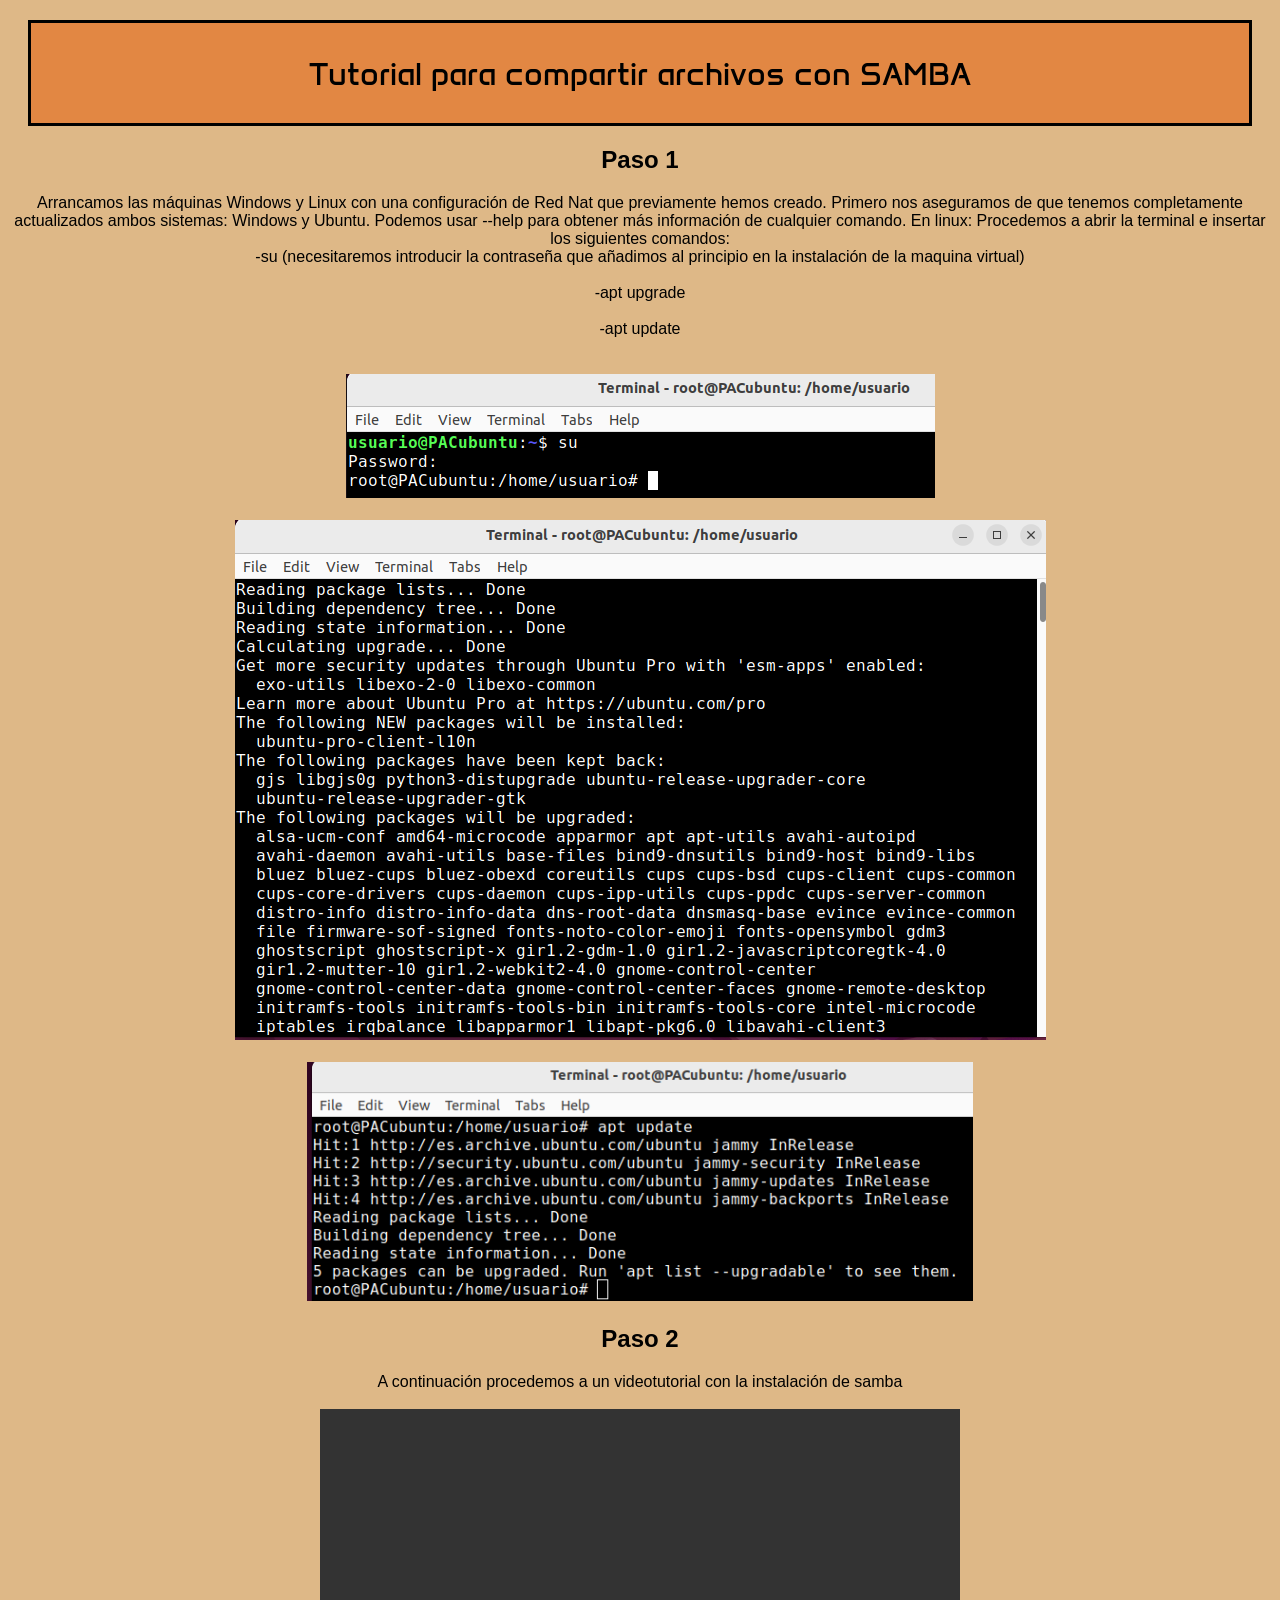
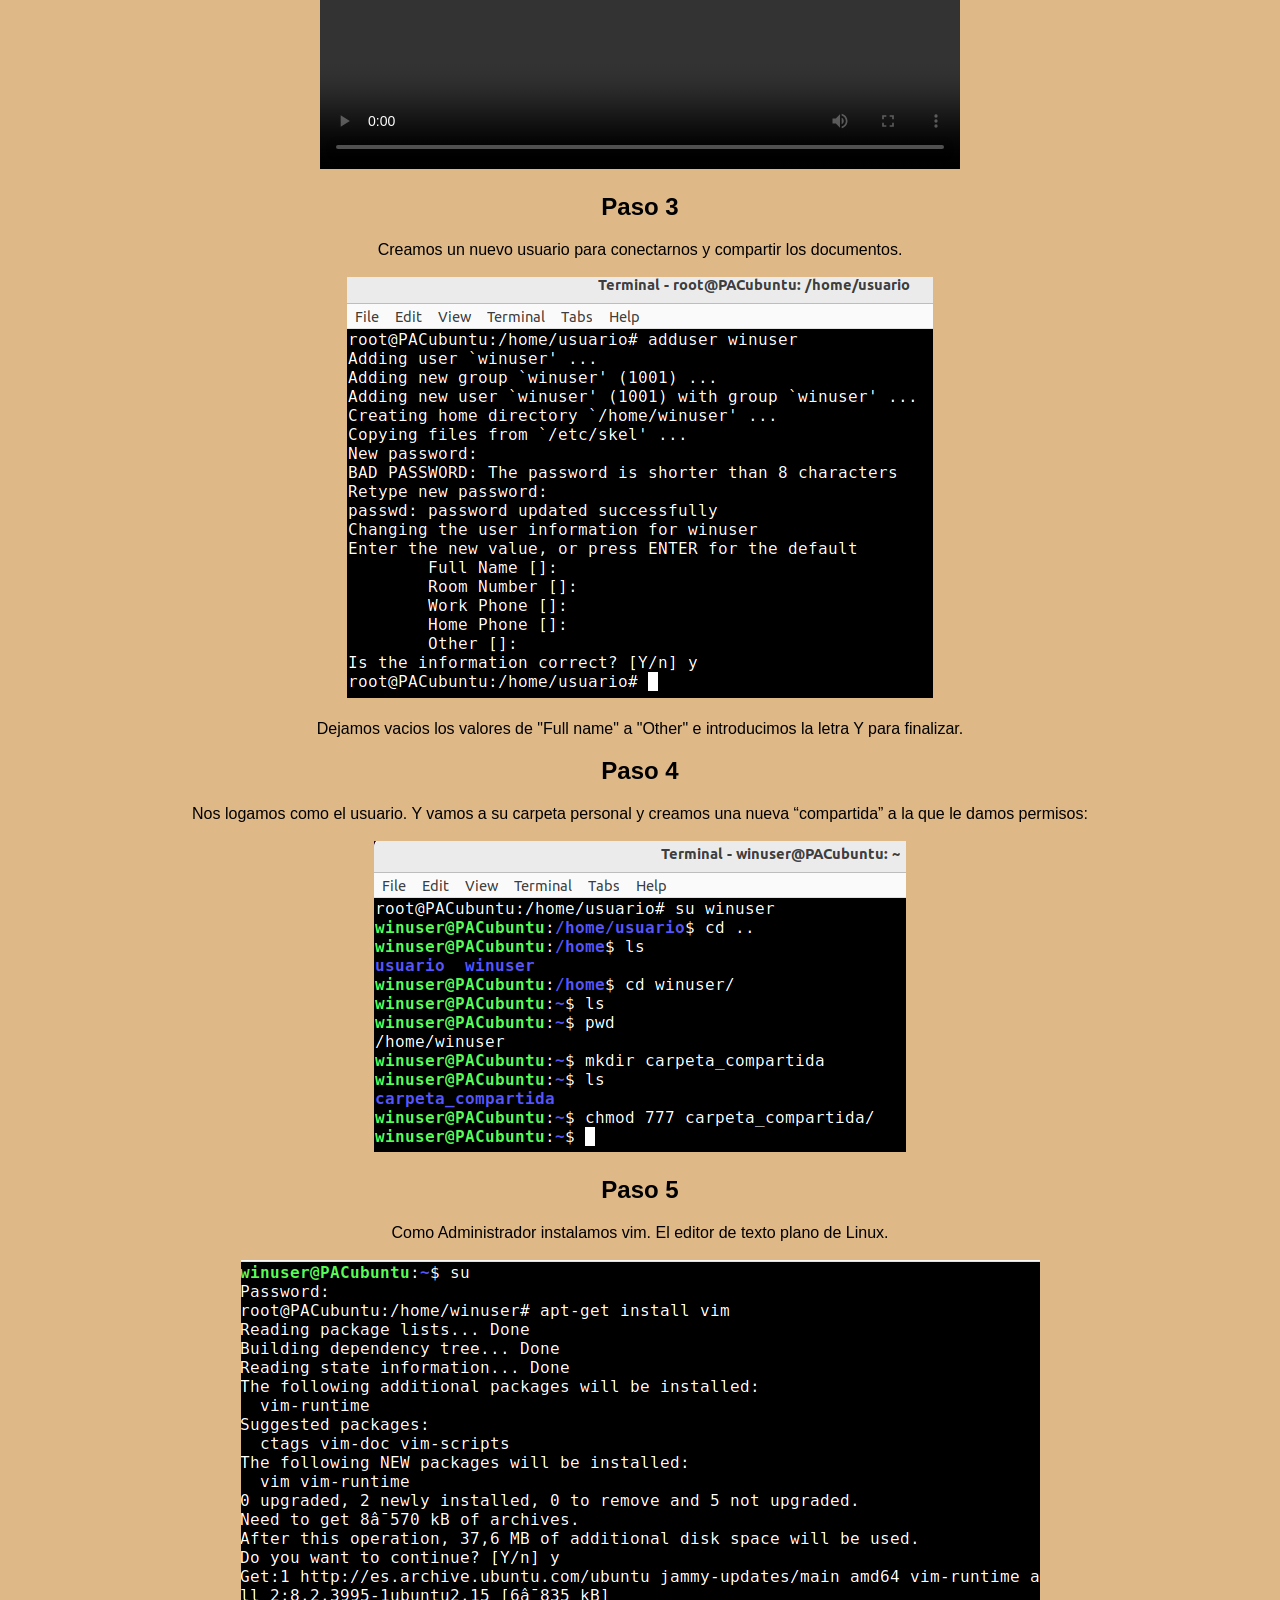
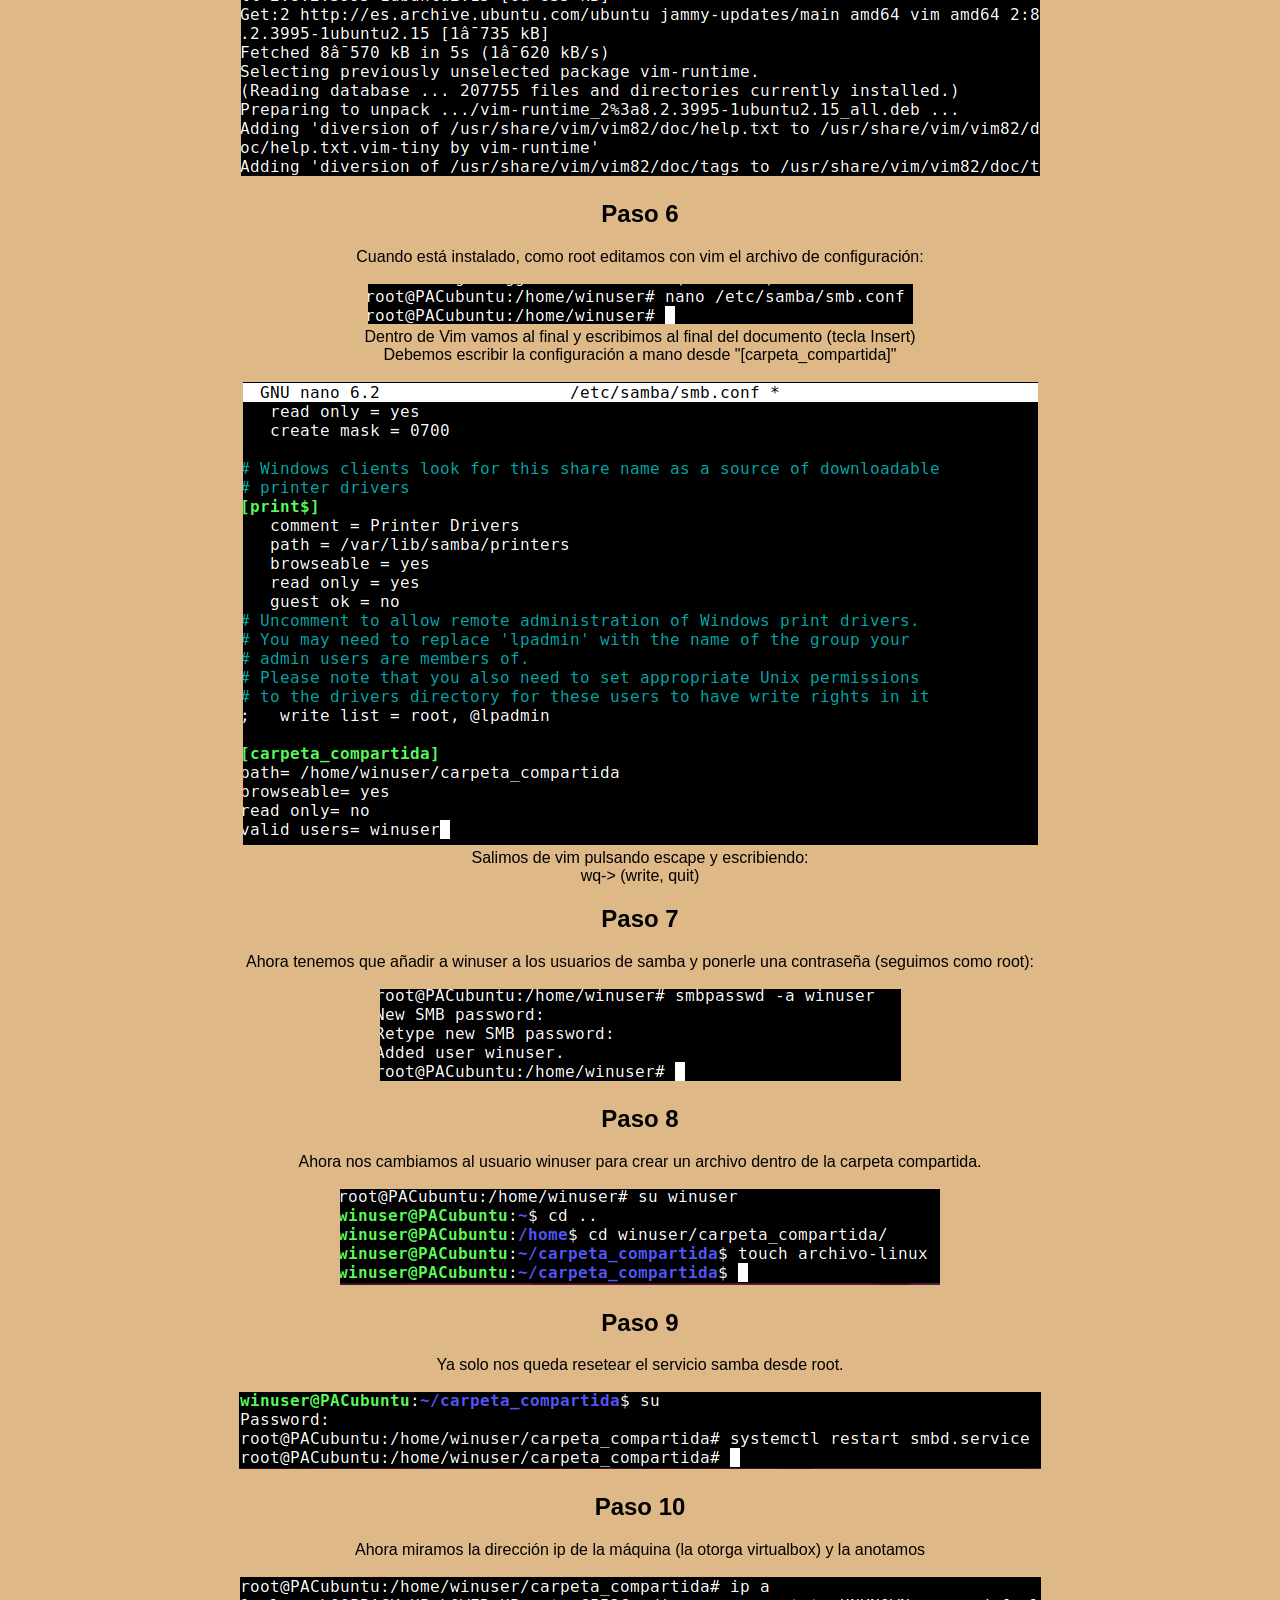
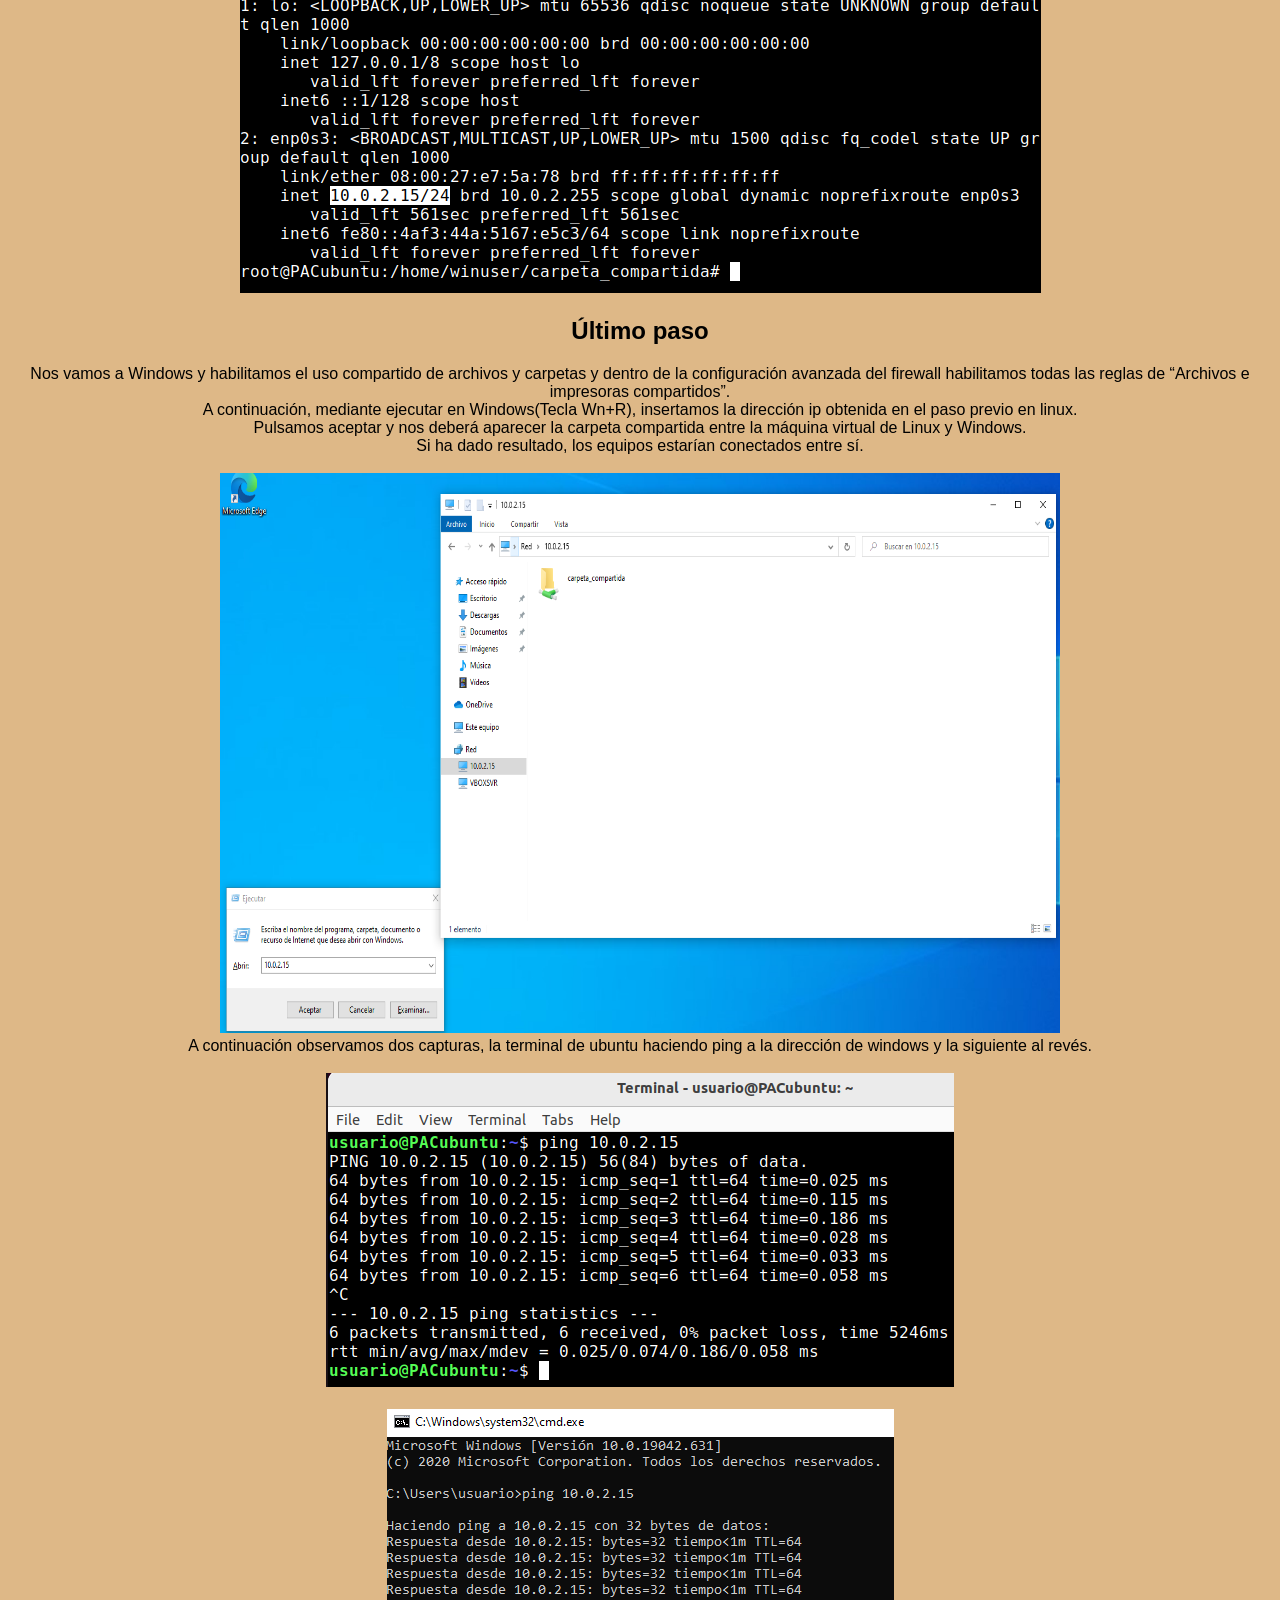
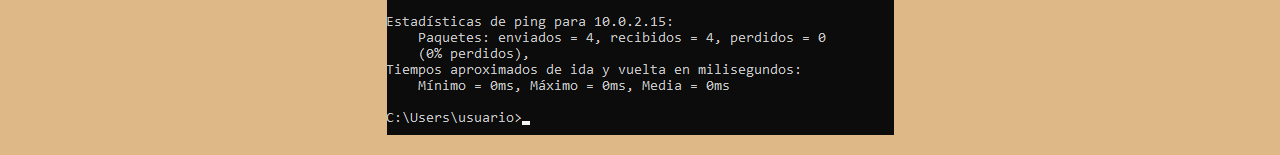
==== PAC2(HOWTO)/HOWTO/PAC2(HOWTO)/index.html @ f8ab7c46 "Update and rename PAC.html to index.html" ====
<!DOCTYPE html>
<html lang="es">
    <head>
        <!-- Configuración del documento -->
        <meta charset="UTF-8"/> <!-- Codificación de caracteres -->
        <meta name="viewport" content="width=device-width, initial-scale=1.0"/> <!-- Escalado para dispositivos móviles -->
        <meta name="author" content="Orestes García Rojo" /> <!-- Autor del documento -->
        <link rel="stylesheet" type="text/css" href="Style.css"/> <!-- Enlace a la hoja de estilos -->
        <!-- Preconexión a recursos externos -->
        <link rel="preconnect" href="https://fonts.googleapis.com">
        <link rel="preconnect" href="https://fonts.gstatic.com" crossorigin>
        <!-- Enlace a la fuente de Google Fonts -->
        <link href="https://fonts.googleapis.com/css2?family=Anta&display=swap" rel="stylesheet">
        <!-- Título de la página -->
        <title>Mi primer how to</title>
    </head>
    <body>
        <!-- Título principal -->
        <h1 class="encabezado , contenedor">Tutorial para compartir archivos con SAMBA</h1>

        <!-- Paso 1 -->
        <h2 class="titulo">Paso 1</h2>
        <p class="cuerpo">
            <!-- Instrucciones para el paso 1 -->
            Arrancamos las máquinas Windows y Linux con una configuración de Red Nat que previamente hemos
            creado.
            Primero nos aseguramos de que tenemos completamente actualizados ambos sistemas: Windows y
            Ubuntu. Podemos usar --help para obtener más información de cualquier comando.
            En linux:
            Procedemos a abrir la terminal e insertar los siguientes comandos:
                <br>-su (necesitaremos introducir la contraseña que añadimos al principio en la instalación de la maquina virtual)</br>
                <br>-apt upgrade</br>
                <br>-apt update</br>   
                <!-- Imágenes de ejemplo de los comandos -->
                <br><br><img src="..\CAPTURAS\\5ubun.png" alt="Foto del comando su" />
                <br><br><img src="..\CAPTURAS\\6ubun.png" alt="Foto del resultado del comando apt upgrade" />
                <br><br><img src="..\CAPTURAS\\8u.png" alt="Foto del comando apt update y resultado">
        </p>

        <!-- Paso 2 -->
        <!-- Título y descripción del paso 2 -->
        <h2 class="titulo">Paso 2</h2>
        <p class="cuerpo">A continuación procedemos a un videotutorial con la instalación de samba
            <br><br><video width="640" height="360" controls>
             <source src="..\CAPTURAS\\samba.mp4" type="video/mp4" alt="videotutorial de la instalación de samba">
            </video> 
            
        </p>

        <!-- Paso 3 -->
        <!-- Título y descripción del paso 3 -->
        <h2 class="titulo">Paso 3</h2>
        <p class="cuerpo">
            <!-- Instrucciones para el paso 3 -->
            Creamos un nuevo usuario para conectarnos y compartir los documentos.
                <br><br>    <img src="..\CAPTURAS\\10u.png" alt="Foto de como crear un nuevo usuario" />
                <br><br>Dejamos vacios los valores de "Full name" a "Other" e introducimos la letra Y para finalizar.  
        </p>

        <!-- Los demás pasos siguen la misma estructura -->
        <!-- Paso 4 -->
        <h2 class="titulo">Paso 4</h2>
        <p class="cuerpo">
            <!-- Instrucciones para el paso 4 -->
            Nos logamos como el usuario. Y vamos a su carpeta personal y creamos una nueva “compartida” a la que le damos permisos:
                <br><br><img src="..\CAPTURAS\\11u.png" alt="Foto logueandonos como el nuevo usuario" /> 
        </p>

        <!-- Paso 5 -->
        <h2 class="titulo">Paso 5</h2>
        <p class="cuerpo">
            <!-- Instrucciones para el paso 5 -->
            Como Administrador instalamos vim. El editor de texto plano de Linux.
                <br><br> <img src="..\CAPTURAS\\12u.png" alt="Foto instalando vim" />
        </p>

        <!-- Paso 6 -->
        <h2 class="titulo">Paso 6</h2>
        <p class="cuerpo">
            <!-- Instrucciones para el paso 6 -->
            Cuando está instalado, como root editamos con vim el archivo de configuración: 
                <br><br><img src="..\CAPTURAS\\14u.png" alt="foto configuración de vim" />
            <br>Dentro de Vim vamos al final y escribimos al final del documento (tecla Insert)
            <br>Debemos escribir la configuración a mano desde "[carpeta_compartida]"
                <br><br><img src="..\CAPTURAS\\13u.png" alt="foto de la configuración" />
            <br>Salimos de vim pulsando escape y escribiendo:
            <br>wq-> (write, quit)
        </p>

        <!-- Los demás pasos siguen la misma estructura -->
        <!-- Paso 7 -->
        <h2 class="titulo">Paso 7</h2>
        <p class="cuerpo">
            <!-- Instrucciones para el paso 7 -->
            Ahora tenemos que añadir a winuser a los usuarios de samba y ponerle una contraseña (seguimos como root):
                <br><br><img src="..\CAPTURAS\\15u.png" alt="Añadiendo winuser a samba" />
        </p>

        <!-- Paso 8 -->
        <h2 class="titulo">Paso 8</h2>
        <p class="cuerpo">
            <!-- Instrucciones para el paso 8 -->
            Ahora nos cambiamos al usuario winuser para crear un archivo dentro de la carpeta compartida.
                <br><br><img src="..\CAPTURAS\\16u.png" alt="Foto cambiando a winuser" />
        </p>

        <!-- Paso 9 -->
        <h2 class="titulo">Paso 9</h2>
        <p class="cuerpo">
            <!-- Instrucciones para el paso 9 -->
            Ya solo nos queda resetear el servicio samba desde root.
                <br><br><img src="..\CAPTURAS\\17u.png" alt="Foto reseteando samba como admin" />
        </p>

        <!-- Paso 10 -->
        <h2 class="titulo">Paso 10</h2>
        <p class="cuerpo">
            <!-- Instrucciones para el paso 10 -->
            Ahora miramos la dirección ip de la máquina (la otorga virtualbox) y la anotamos
                <br><br><img src="..\CAPTURAS\\18u.png" alt="Foto de la dirección ip" />
        </p>

        <!-- Último paso -->
        <h2 class="titulo">Último paso</h2>
        <p class="cuerpo">
            <!-- Instrucciones para el último paso -->
            Nos vamos a Windows y habilitamos el uso compartido de archivos y carpetas y dentro de la
            configuración avanzada del firewall habilitamos todas las reglas de “Archivos e impresoras compartidos”.
            <br> A continuación, mediante ejecutar en Windows(Tecla Wn+R), insertamos la dirección ip obtenida en el paso 
            previo en linux.
            <br>Pulsamos aceptar y nos deberá aparecer la carpeta compartida entre la máquina virtual de Linux y Windows.
            <br>Si ha dado resultado, los equipos estarían conectados entre sí.
                <br><br><img src="..\CAPTURAS\\19.png" width="840" height="560" alt="Foto de la carpeta compartida" />
            <br> A continuación observamos dos capturas, la terminal de ubuntu haciendo ping a la dirección de windows y la siguiente al revés.
                <br><br><img src="..\CAPTURAS\\ping u.png" alt="Foto de la terminal de ubuntu haciendo ping a windows">
                <br><br><img src="..\CAPTURAS\\ping w.png" alt="Foto de la terminal de windows haciendo ping a ubuntu">
        </p>
    </body>
</html>
---- PAC2(HOWTO)/HOWTO/PAC2(HOWTO)/Style.css ----
body{
    background-color: burlywood;
}

.encabezado {
    font-family: "Anta", sans-serif;
    font-weight: 400;
    font-style: normal;
    text-align: center;
}

.contenedor{
    border: 3px solid black;
    background-color: rgb(226,135,67);
    margin: 20px;
    padding: 20px;   
    display: flex; 
    flex-flow: row wrap;
    justify-content: center ;
    align-items: center;
    height: 60px;
}
.titulo{
    font-family: Arial, Helvetica, sans-serif;
    text-align: center;
}

.cuerpo{
    font-family: Arial, Helvetica, sans-serif;
    text-align: center;
}
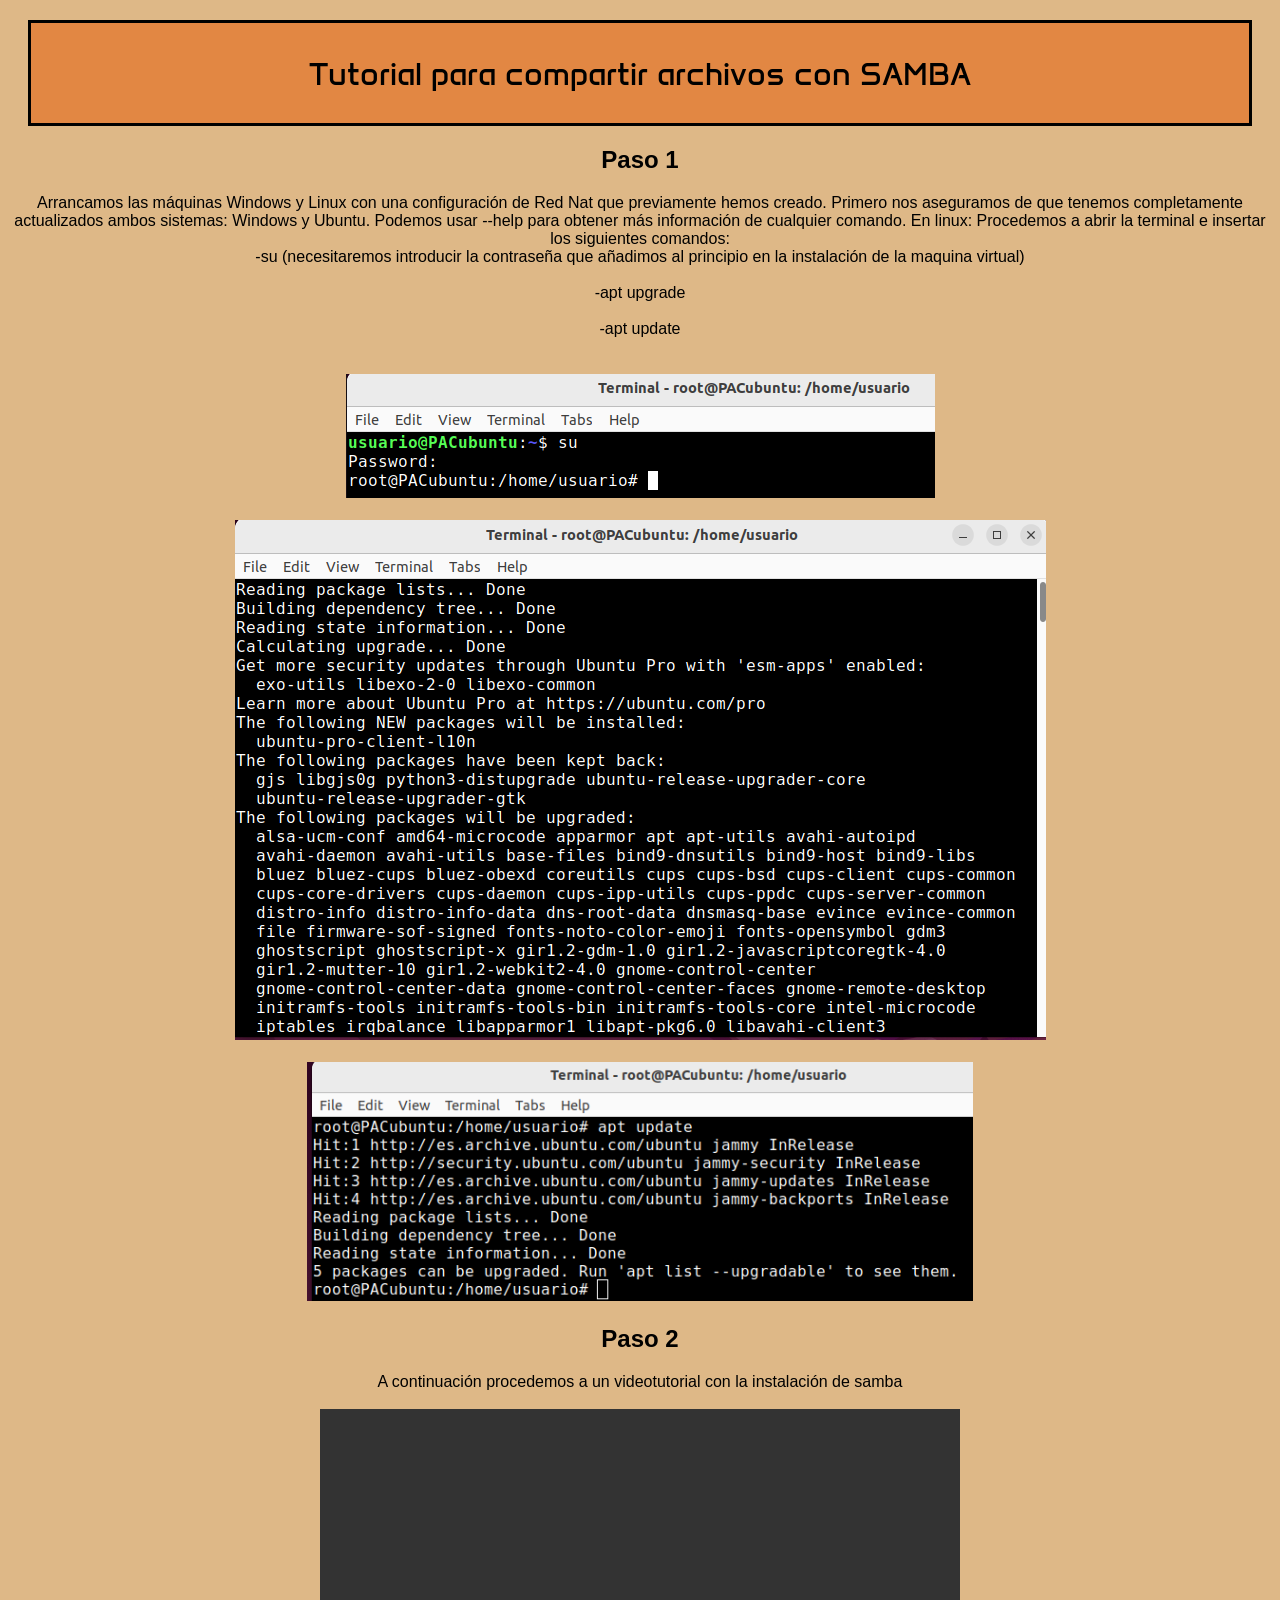
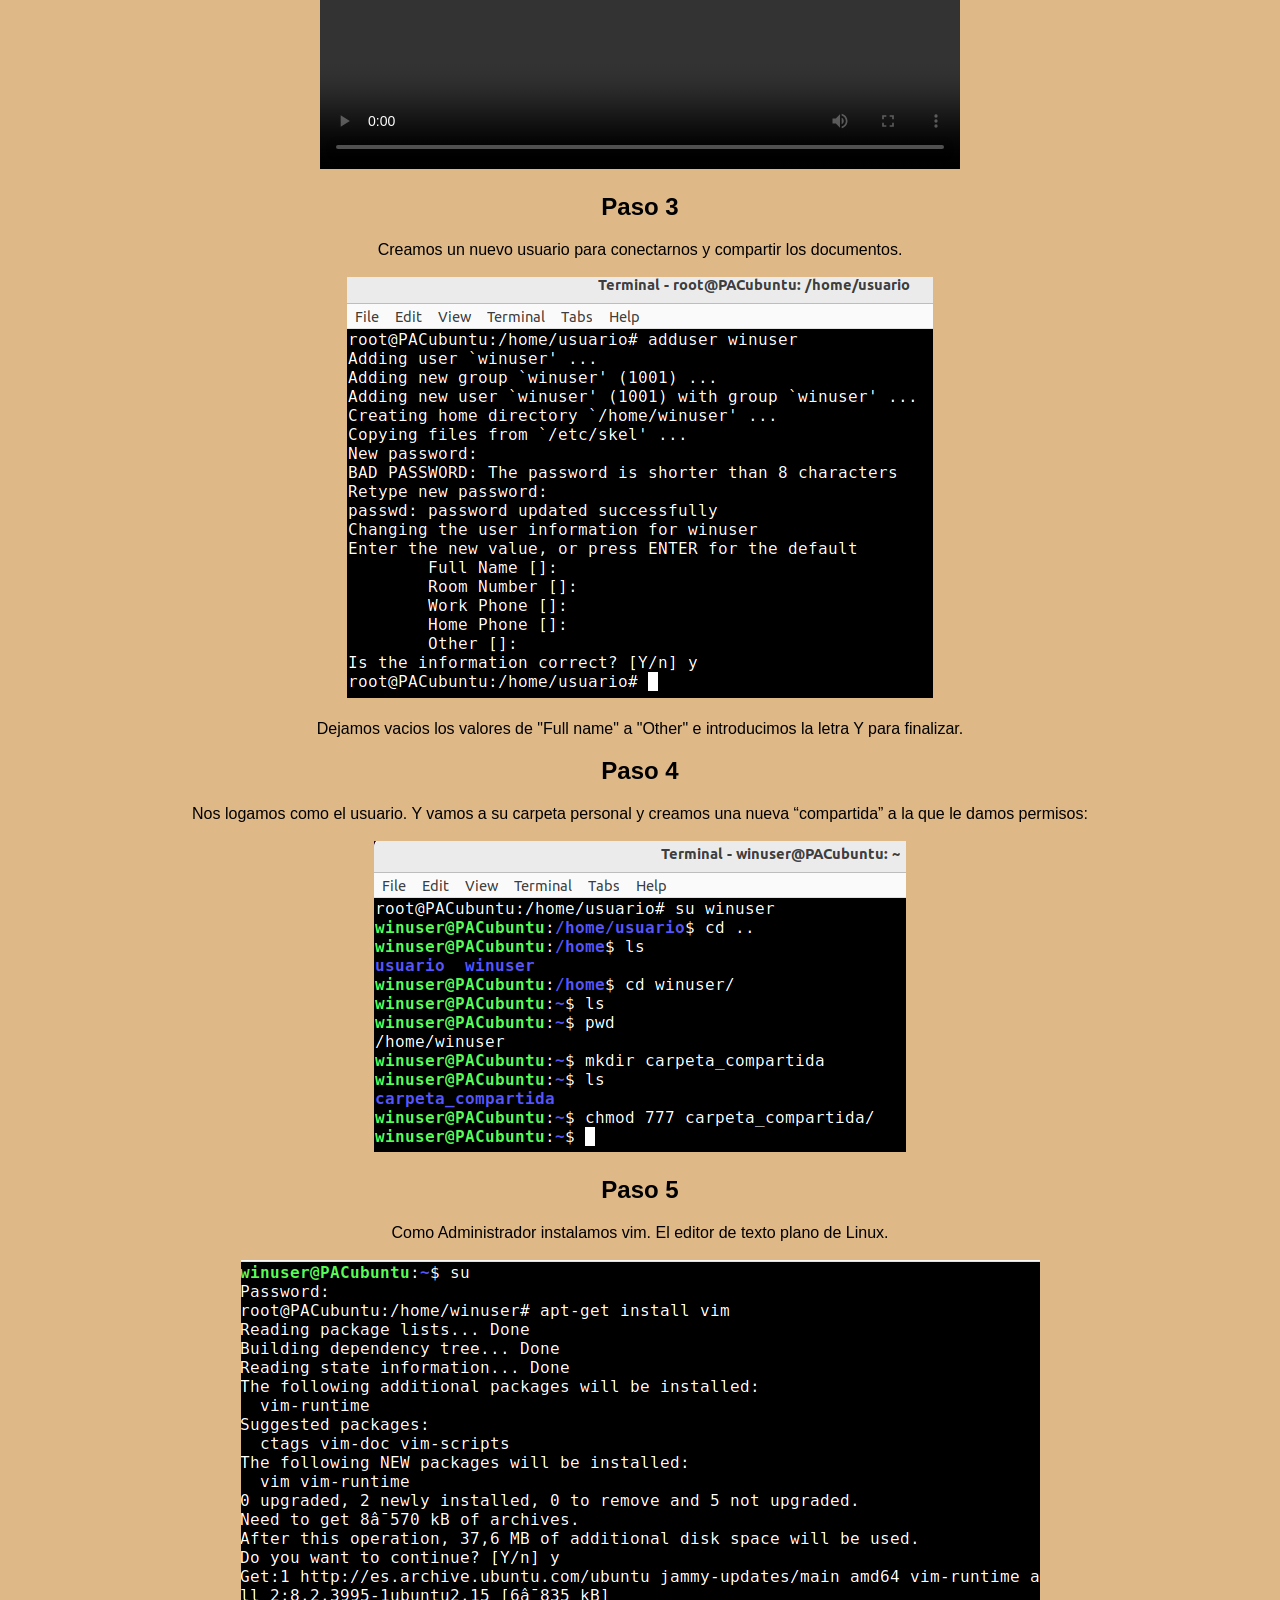
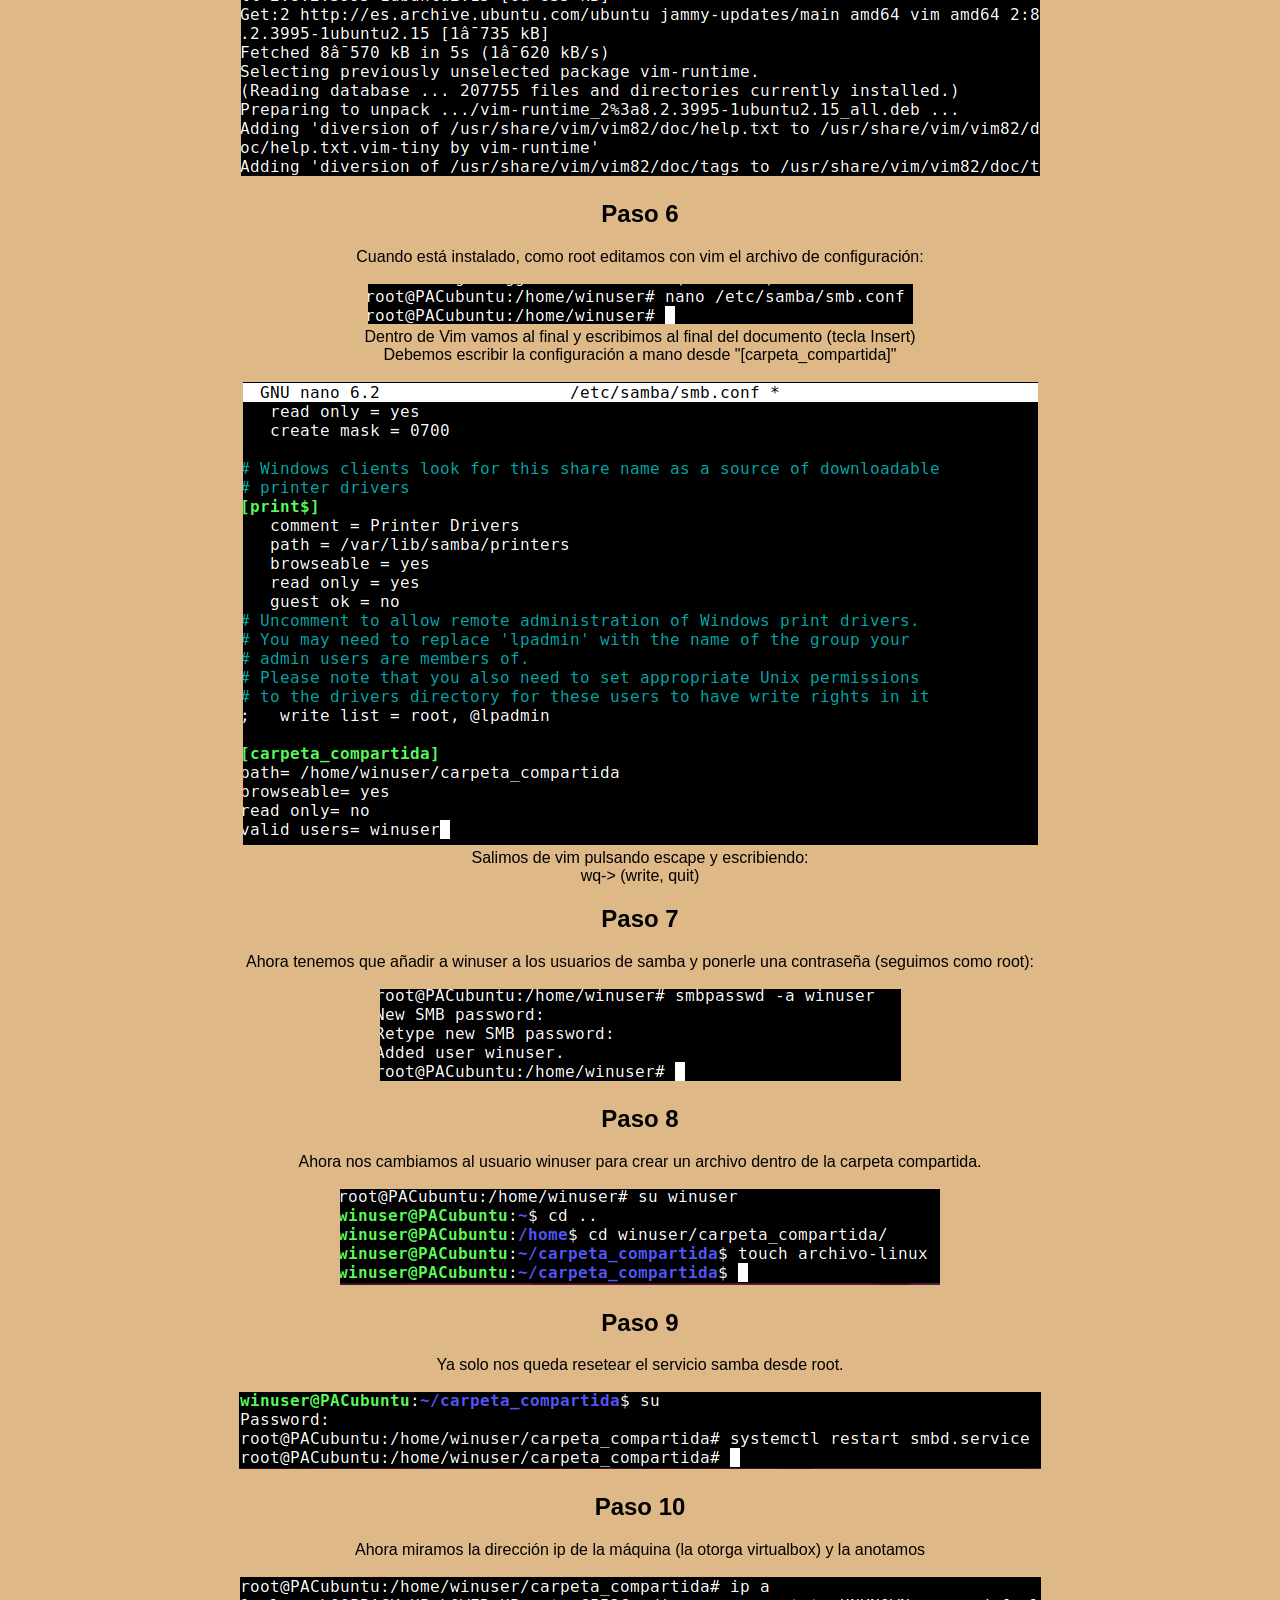
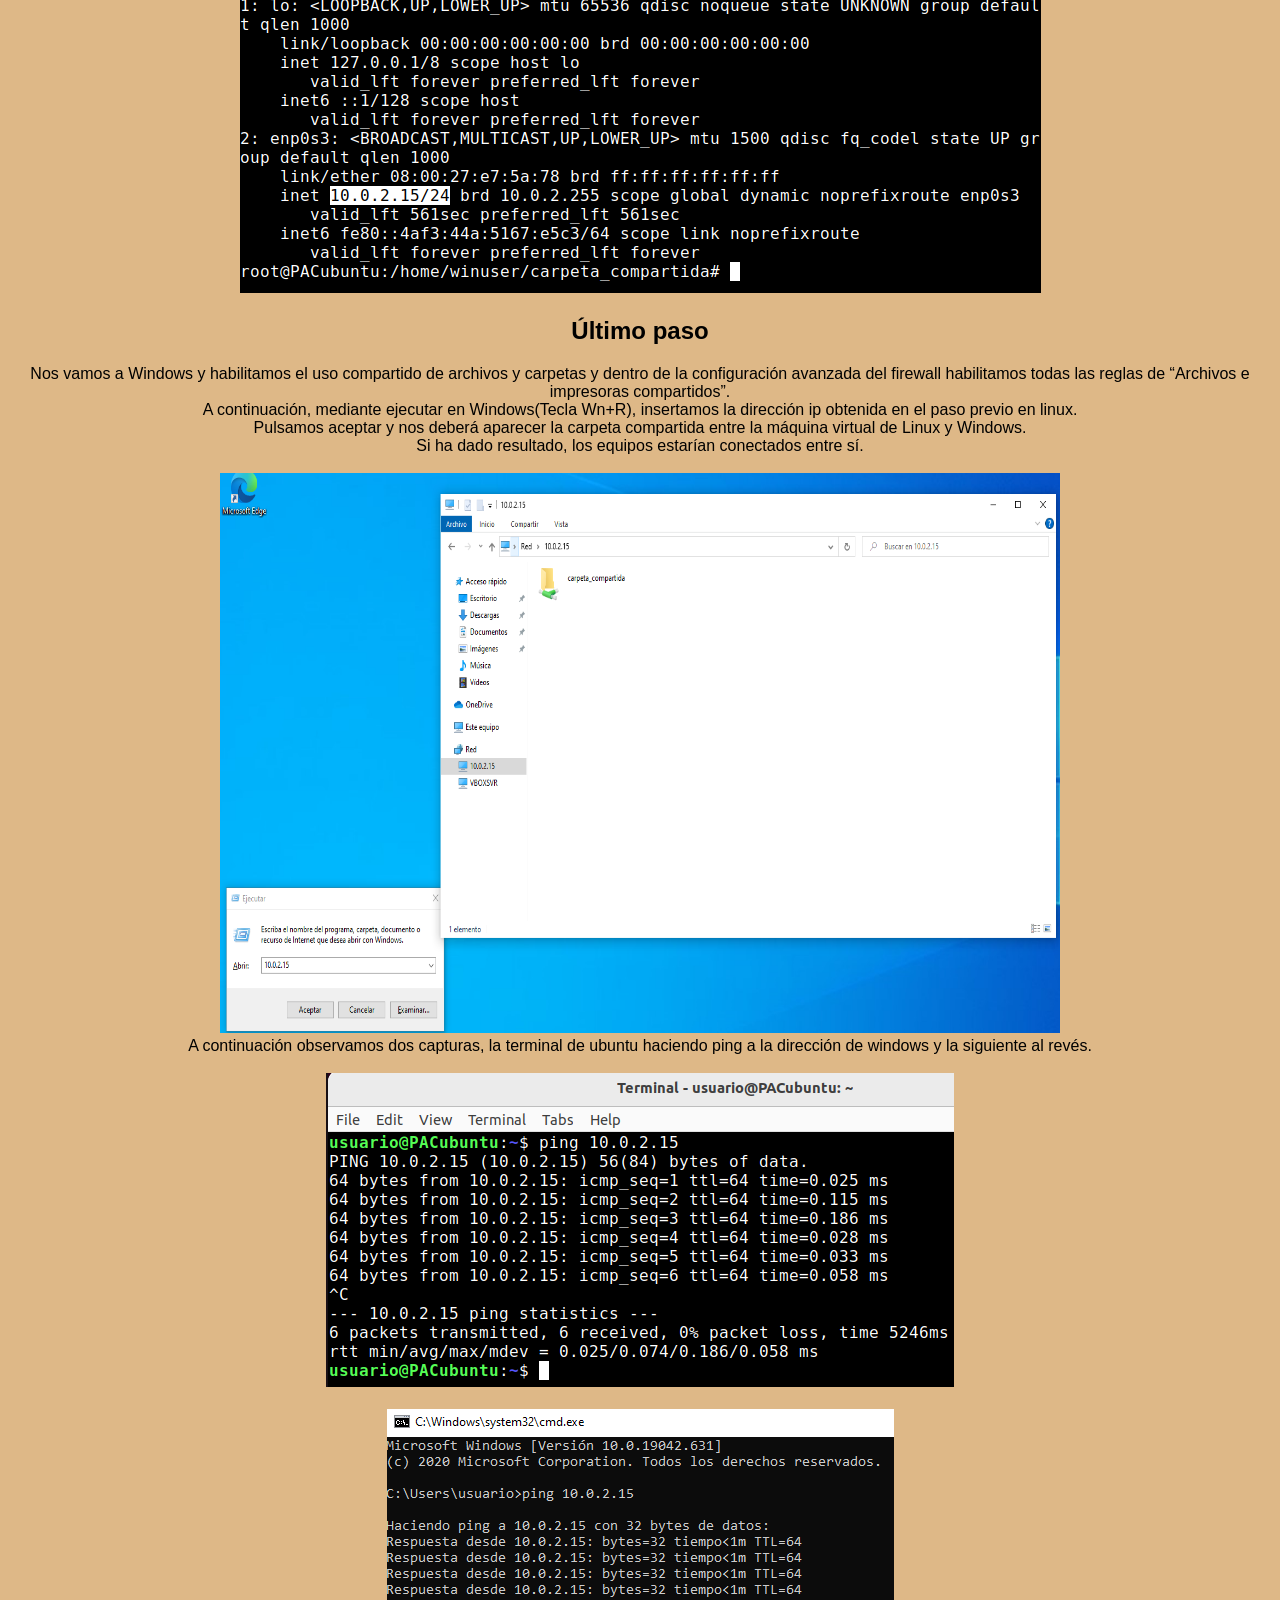
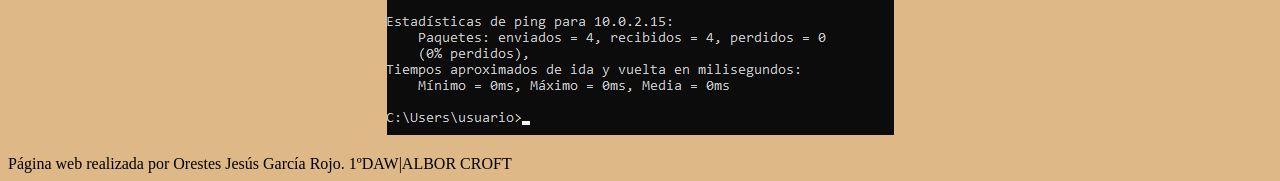
==== commit 35342693: "Update index.html" ====
--- a/PAC2(HOWTO)/HOWTO/PAC2(HOWTO)/index.html
+++ b/PAC2(HOWTO)/HOWTO/PAC2(HOWTO)/index.html
@@ -1,5 +1,5 @@
 <!DOCTYPE html>
-<html lang="es">
+<html lang="es"><!--Lenguaje del documento html-->
     <head>
         <!-- Configuración del documento -->
         <meta charset="UTF-8"/> <!-- Codificación de caracteres -->
@@ -15,10 +15,10 @@
         <title>Mi primer how to</title>
     </head>
     <body>
-        <!-- Título principal -->
+        <!-- Título principal en el cual hemos insertado el estilo con "class" -->
         <h1 class="encabezado , contenedor">Tutorial para compartir archivos con SAMBA</h1>
 
-        <!-- Paso 1 -->
+        <!-- Paso 1 en el que insertamos los distintos estilos como "titulo" y "cuerpo"-->
         <h2 class="titulo">Paso 1</h2>
         <p class="cuerpo">
             <!-- Instrucciones para el paso 1 -->
@@ -28,10 +28,12 @@
             Ubuntu. Podemos usar --help para obtener más información de cualquier comando.
             En linux:
             Procedemos a abrir la terminal e insertar los siguientes comandos:
+            <!--Las etiquetas que contienen "br" son para el salto de linea, algunas líneas de código contienen dos de manera contínua
+            lo cual sirve para ajustar el espaciado entre líneas-->
                 <br>-su (necesitaremos introducir la contraseña que añadimos al principio en la instalación de la maquina virtual)</br>
                 <br>-apt upgrade</br>
                 <br>-apt update</br>   
-                <!-- Imágenes de ejemplo de los comandos -->
+                <!-- Imágenes de ejemplo de los comandos en la terminal-->
                 <br><br><img src="..\CAPTURAS\\5ubun.png" alt="Foto del comando su" />
                 <br><br><img src="..\CAPTURAS\\6ubun.png" alt="Foto del resultado del comando apt upgrade" />
                 <br><br><img src="..\CAPTURAS\\8u.png" alt="Foto del comando apt update y resultado">
@@ -41,7 +43,9 @@
         <!-- Título y descripción del paso 2 -->
         <h2 class="titulo">Paso 2</h2>
         <p class="cuerpo">A continuación procedemos a un videotutorial con la instalación de samba
+            <!--Después de video, ajustamos la anchura y altura mediante "width" y "height"-->
             <br><br><video width="640" height="360" controls>
+            <!--Introducimos el tipo de reproductor mediante la etiqueta "type"-->
              <source src="..\CAPTURAS\\samba.mp4" type="video/mp4" alt="videotutorial de la instalación de samba">
             </video> 
             
@@ -135,5 +139,9 @@
                 <br><br><img src="..\CAPTURAS\\ping u.png" alt="Foto de la terminal de ubuntu haciendo ping a windows">
                 <br><br><img src="..\CAPTURAS\\ping w.png" alt="Foto de la terminal de windows haciendo ping a ubuntu">
         </p>
+        <!--Insertamos un footer al cual le añadimos el mismo estilo que el encabezado pero en una clase llamada "pie"-->
+        <footer class="pie">Página web realizada por Orestes Jesús García Rojo. 1ºDAW|ALBOR CROFT
+        </footer>
     </body>
+<!--Cerramos el código-->
 </html>
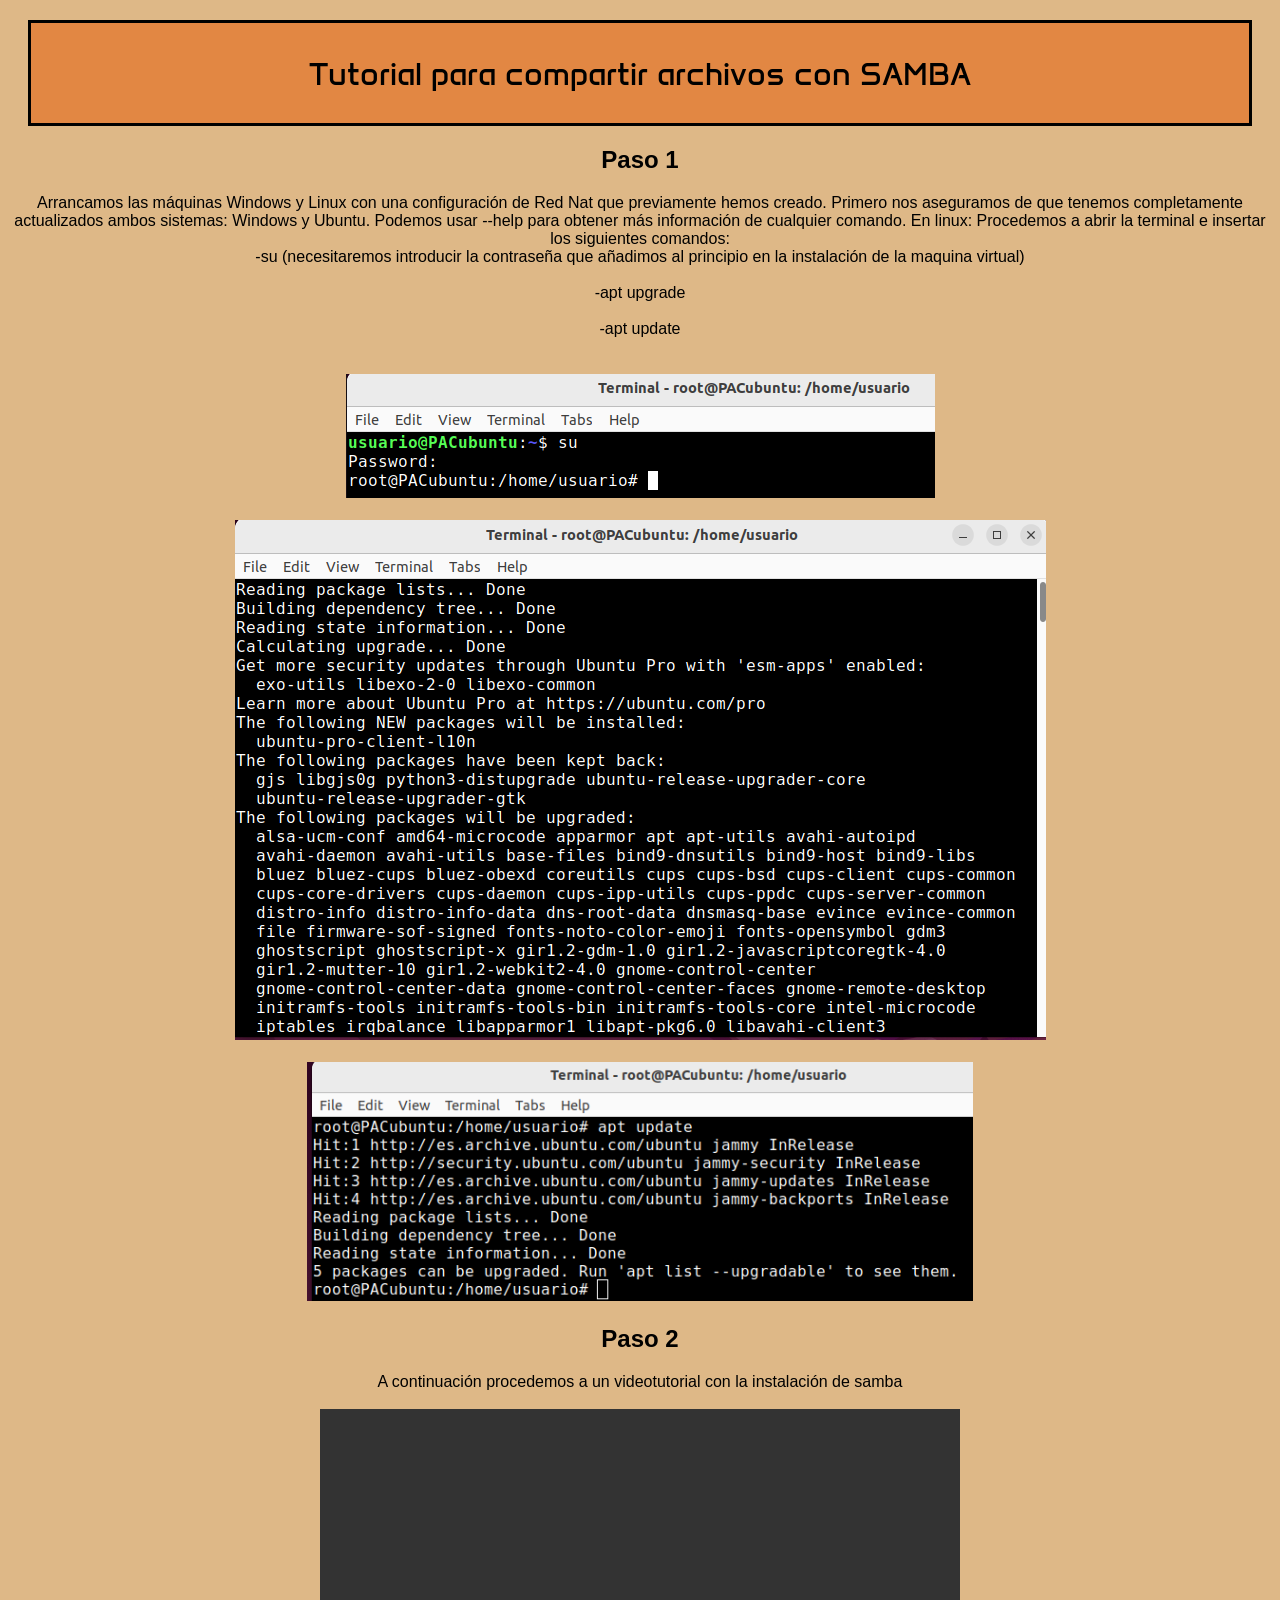
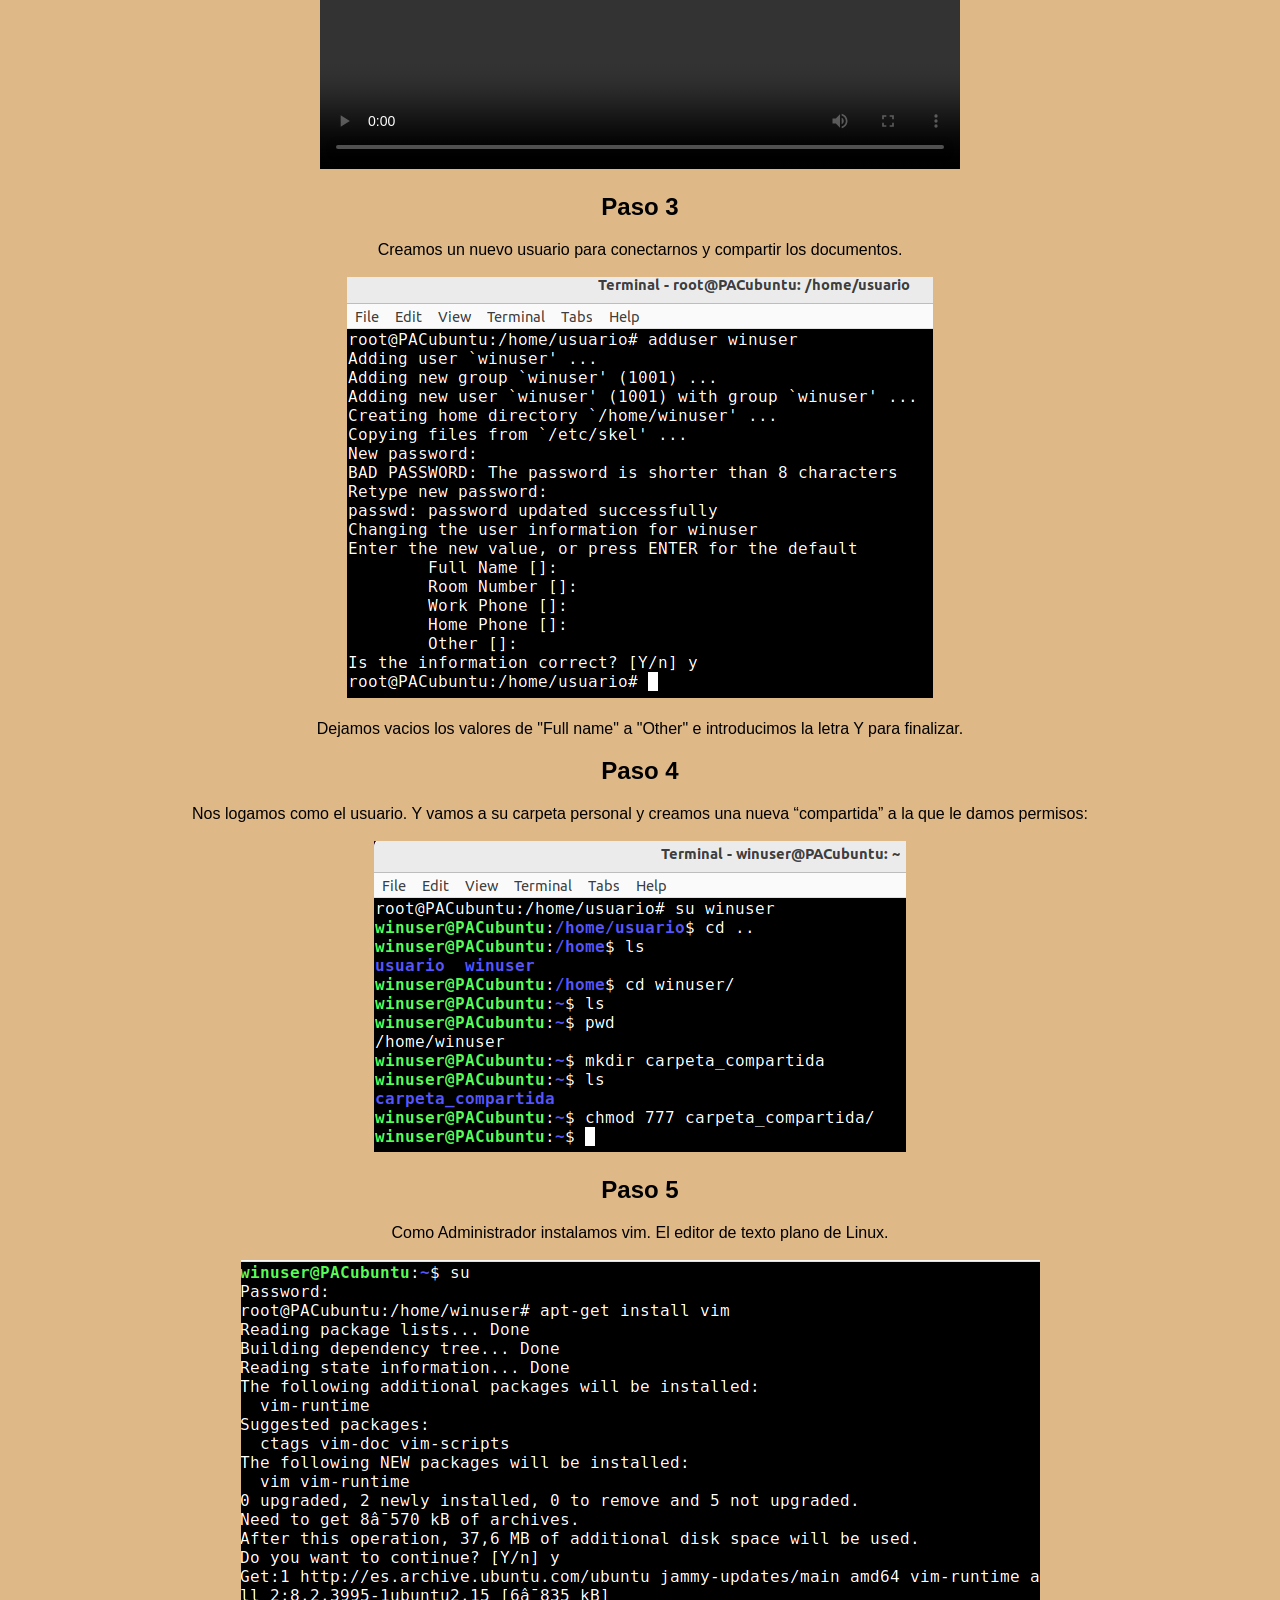
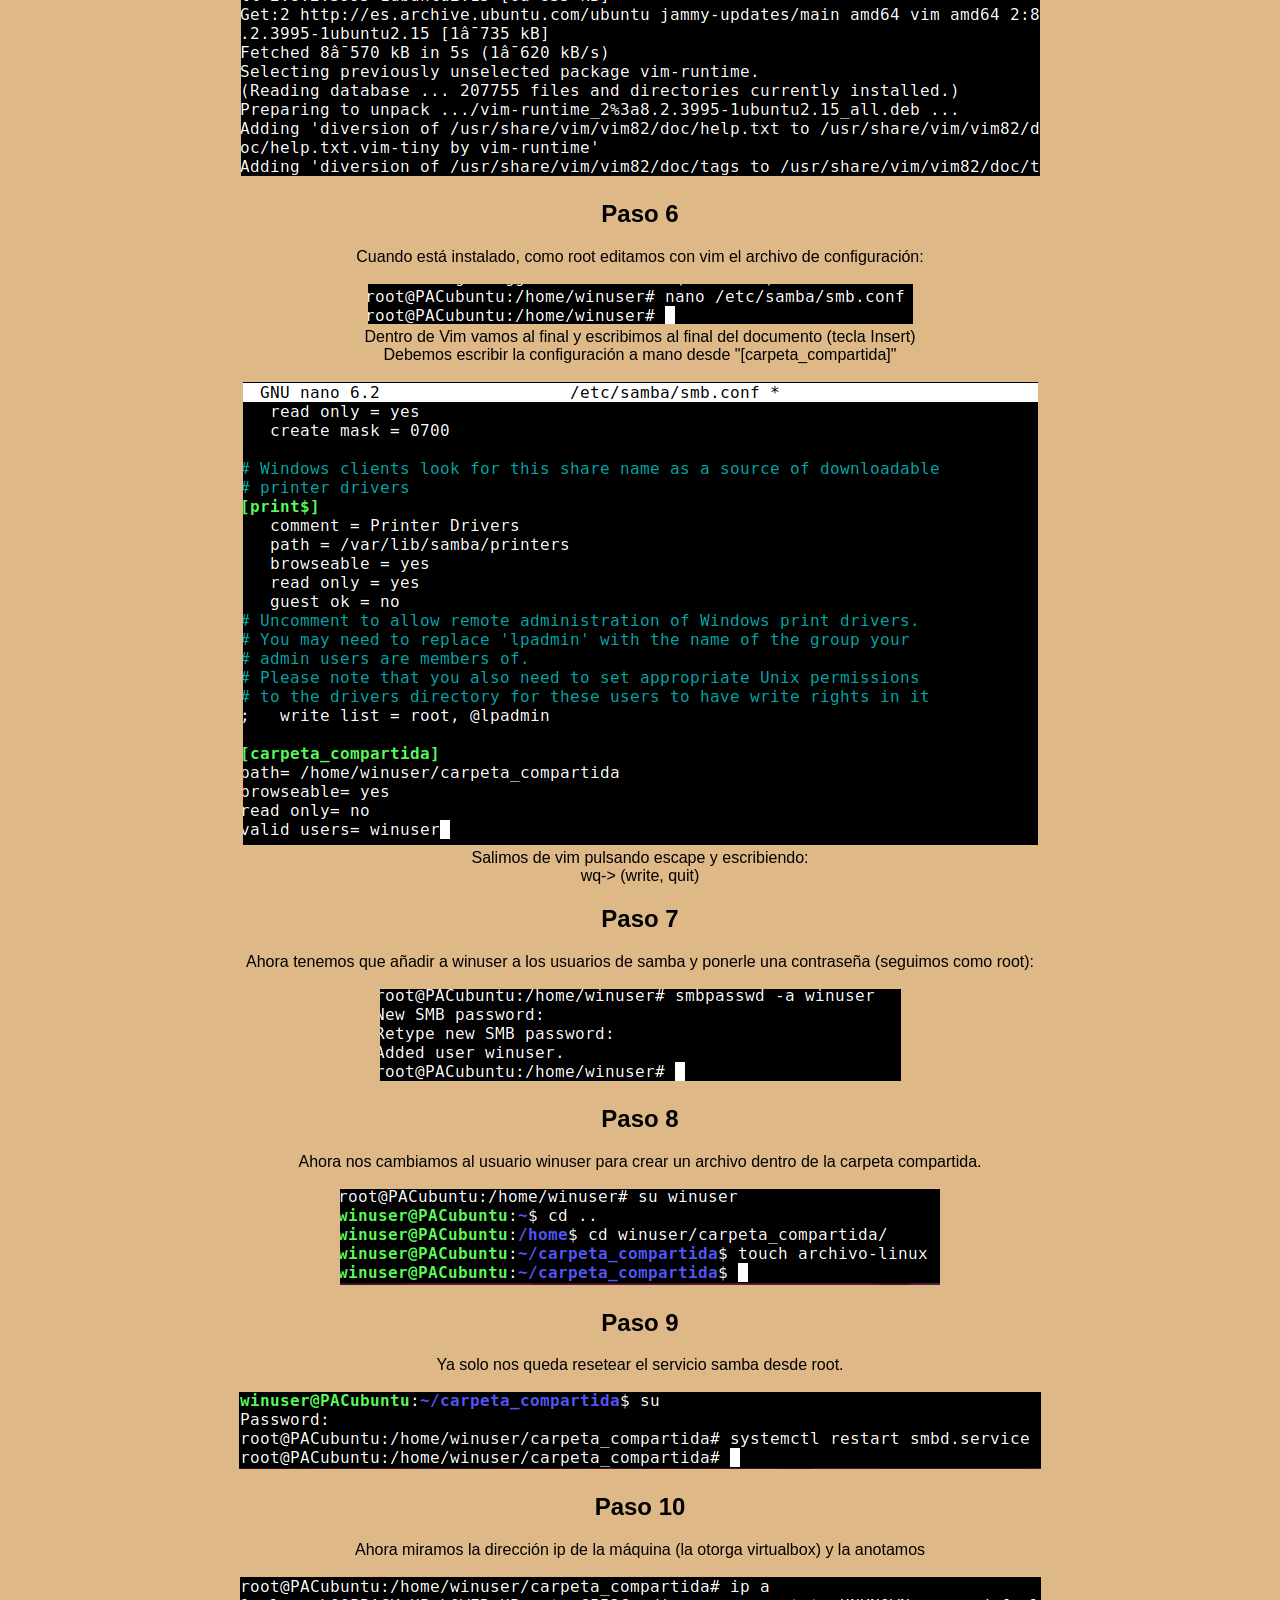
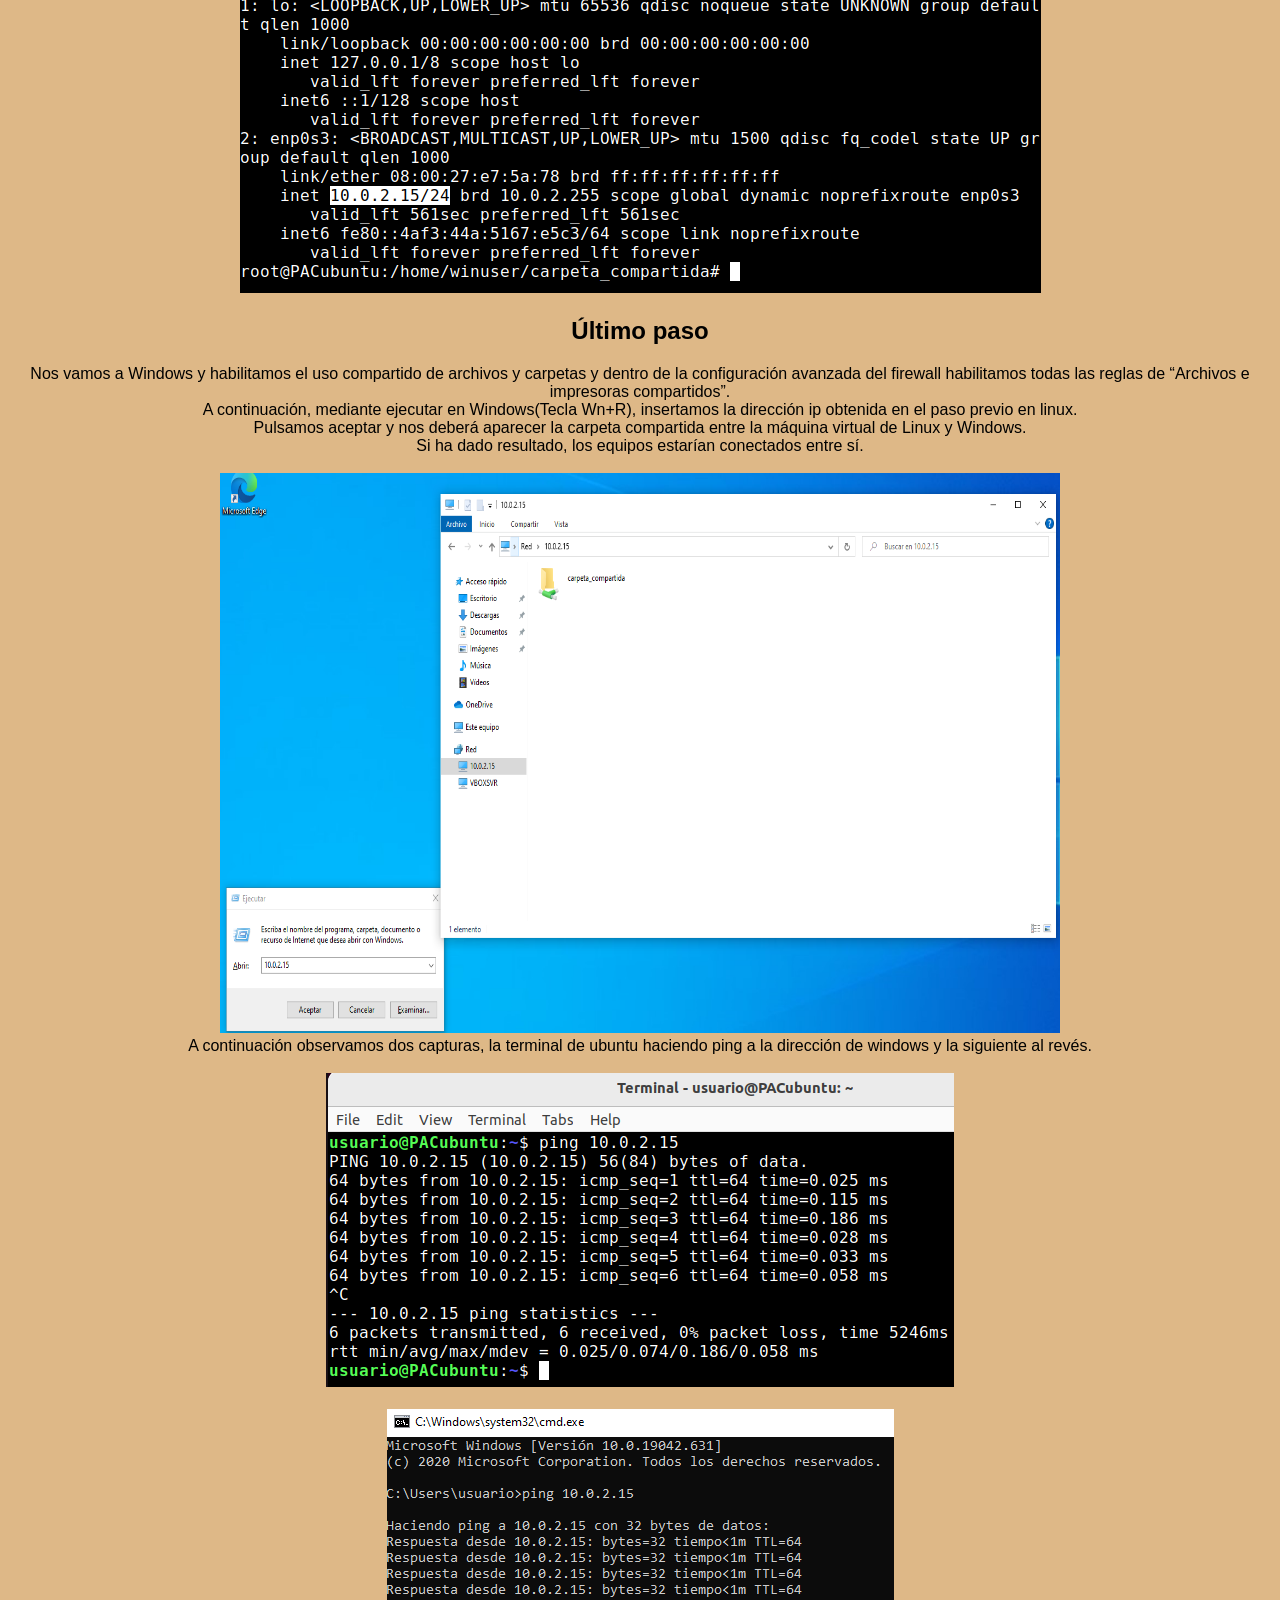
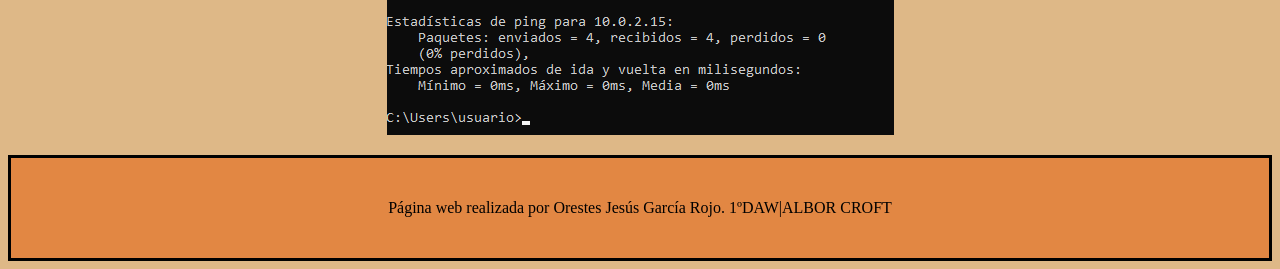
==== commit 9668bed1: "Update index.html" ====
--- a/PAC2(HOWTO)/HOWTO/PAC2(HOWTO)/index.html
+++ b/PAC2(HOWTO)/HOWTO/PAC2(HOWTO)/index.html
@@ -6,6 +6,8 @@
         <meta name="viewport" content="width=device-width, initial-scale=1.0"/> <!-- Escalado para dispositivos móviles -->
         <meta name="author" content="Orestes García Rojo" /> <!-- Autor del documento -->
         <link rel="stylesheet" type="text/css" href="Style.css"/> <!-- Enlace a la hoja de estilos -->
+        <!--Insertamos un favicon-->
+        <link rel="icon" type="image/jpg" href="..\CAPTURAS\\favicon.jpeg"/>
         <!-- Preconexión a recursos externos -->
         <link rel="preconnect" href="https://fonts.googleapis.com">
         <link rel="preconnect" href="https://fonts.gstatic.com" crossorigin>
--- a/PAC2(HOWTO)/HOWTO/PAC2(HOWTO)/Style.css
+++ b/PAC2(HOWTO)/HOWTO/PAC2(HOWTO)/Style.css
@@ -29,3 +29,16 @@
     font-family: Arial, Helvetica, sans-serif;
     text-align: center;
 }
+
+.pie{
+    border: 3px solid black;
+    background-color: rgb(226,135,67);
+    margin: 00px;
+    padding: 20px;   
+    display: flex; 
+    flex-flow: row wrap;
+    justify-content: center ;
+    align-items: center;
+    height: 60px;
+    width: auto;
+}
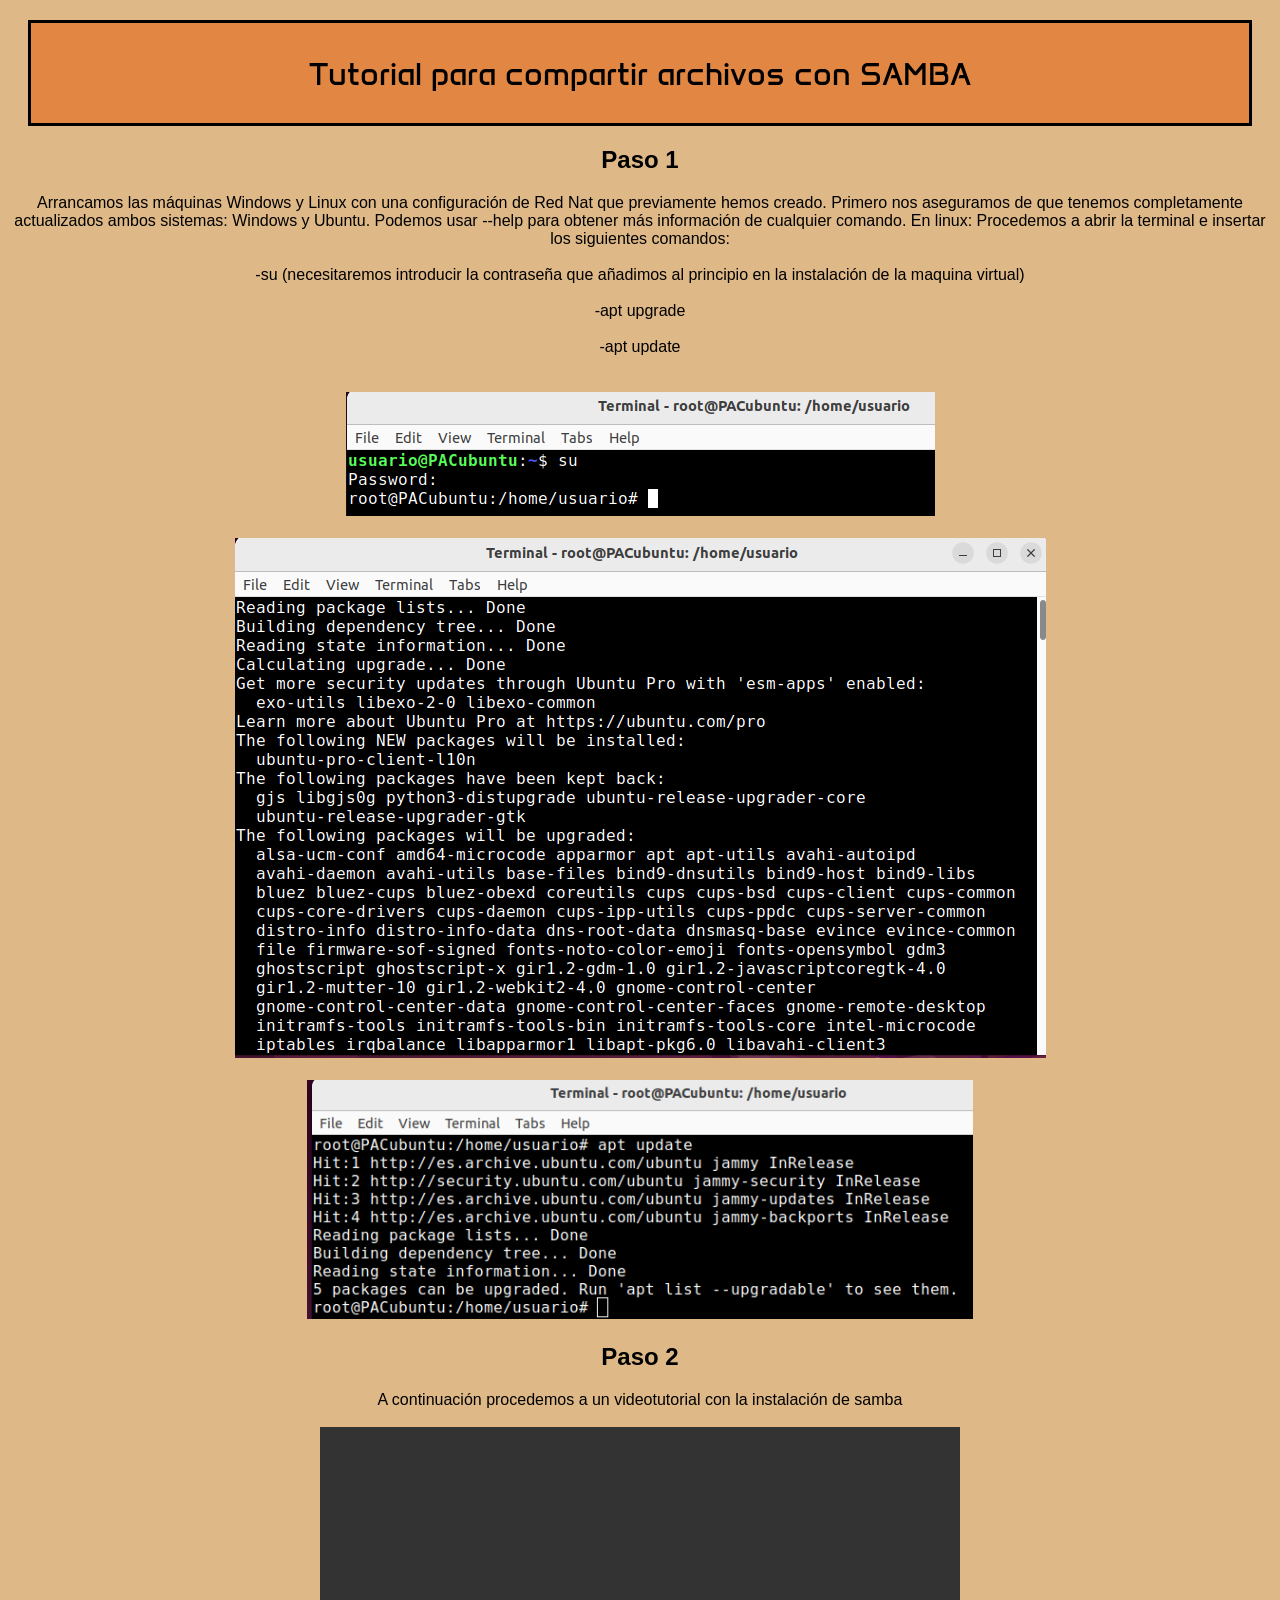
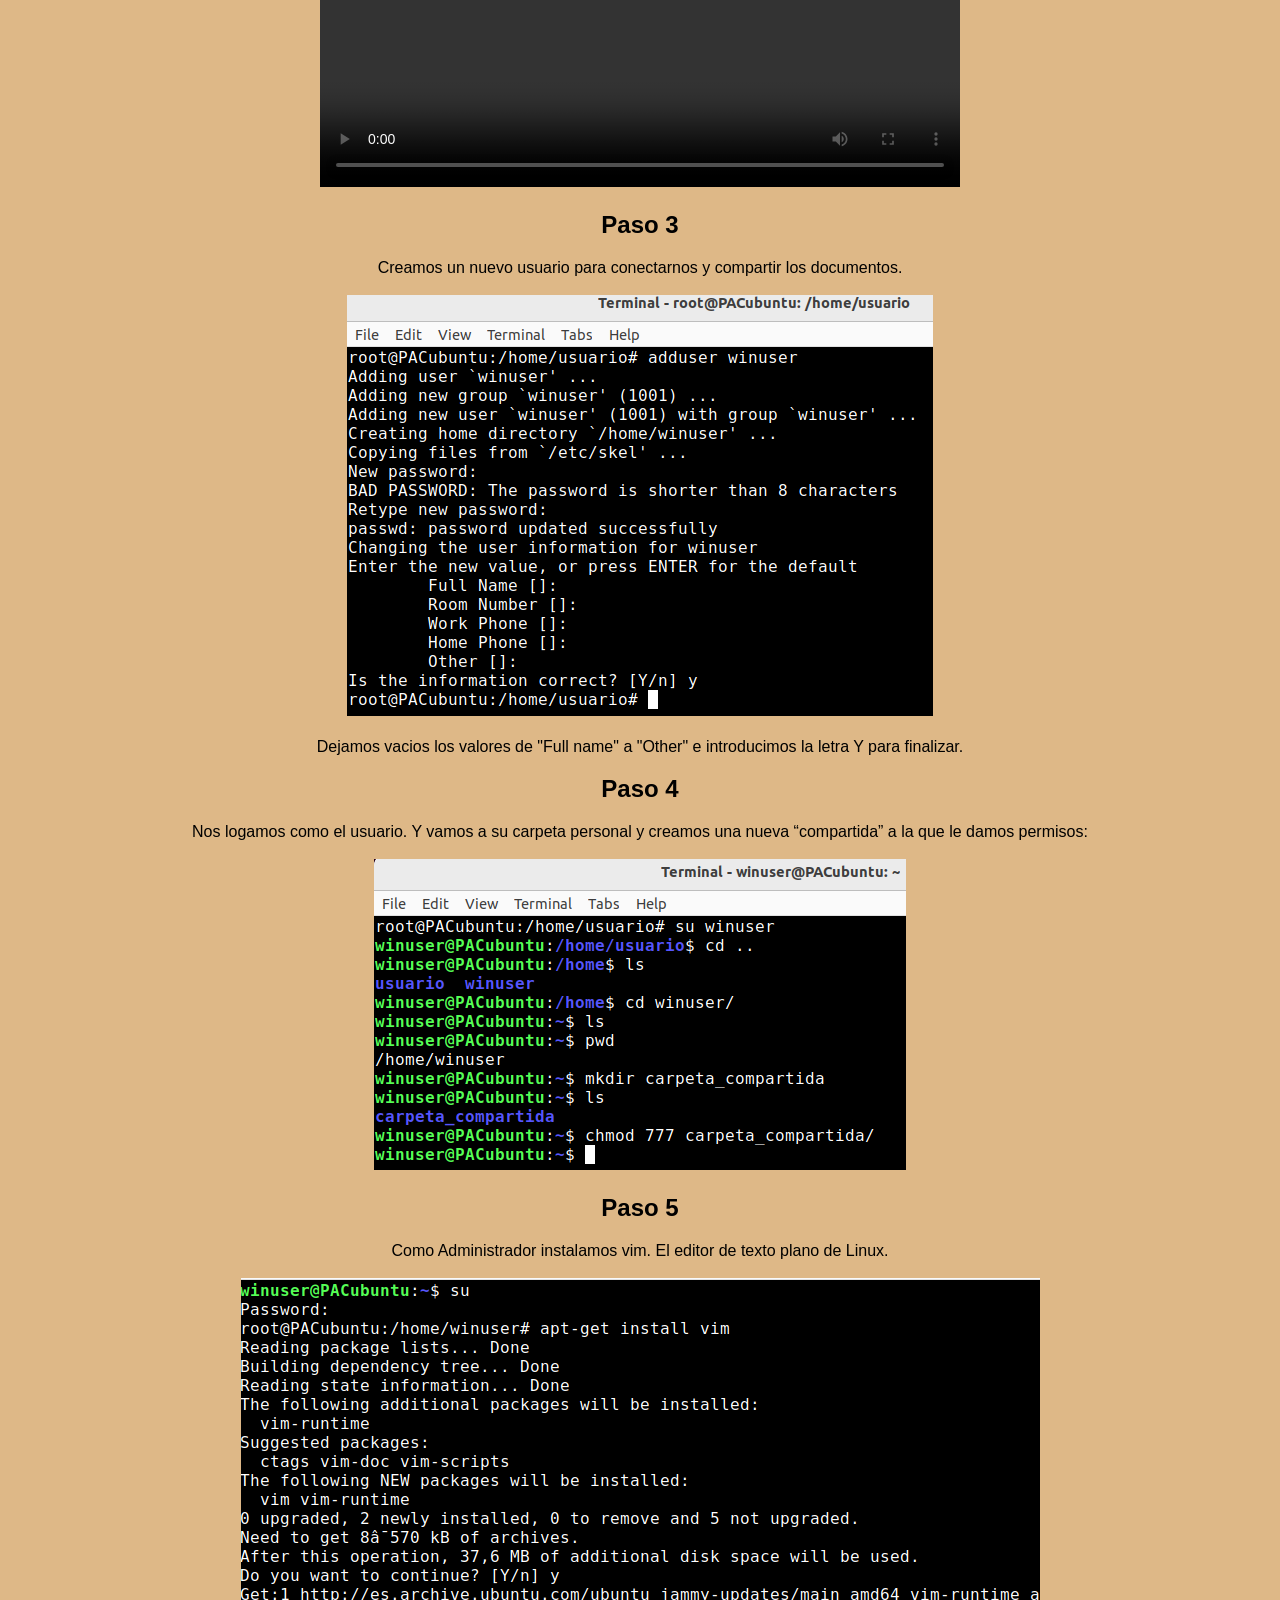
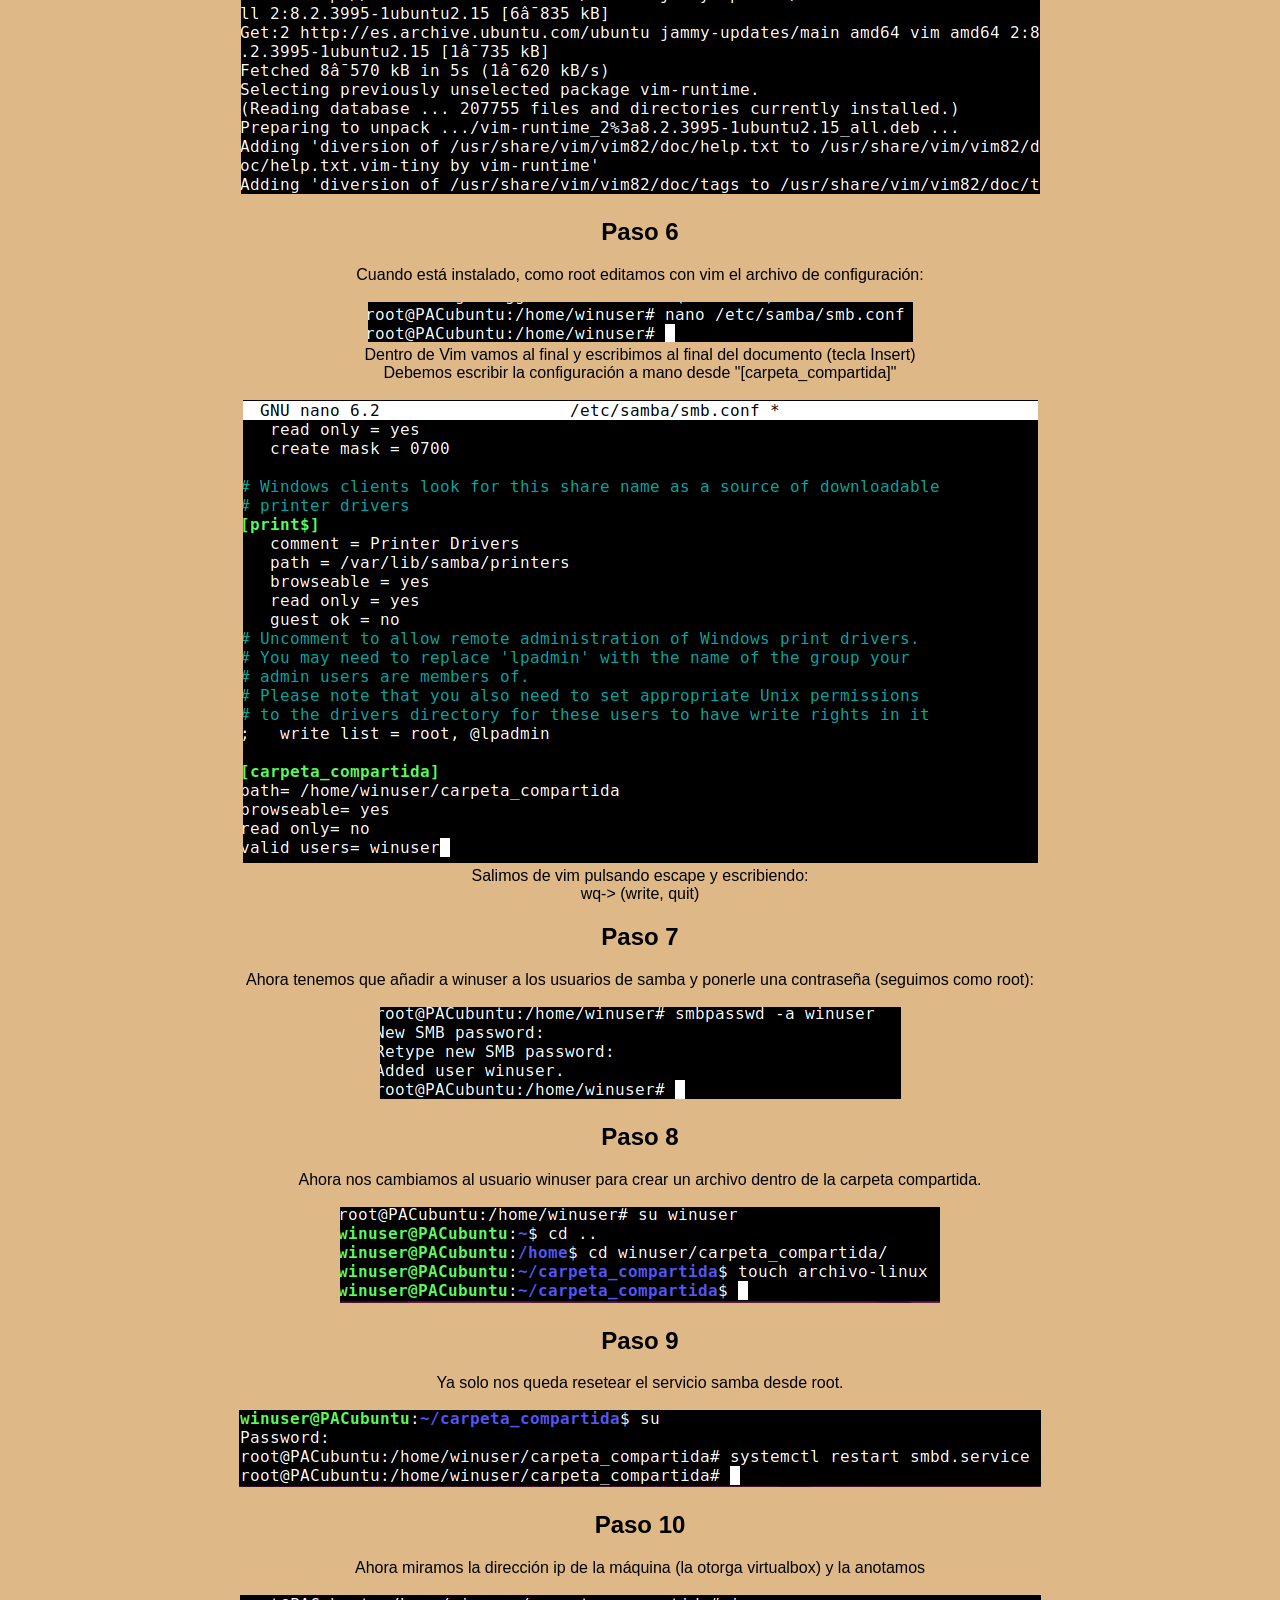
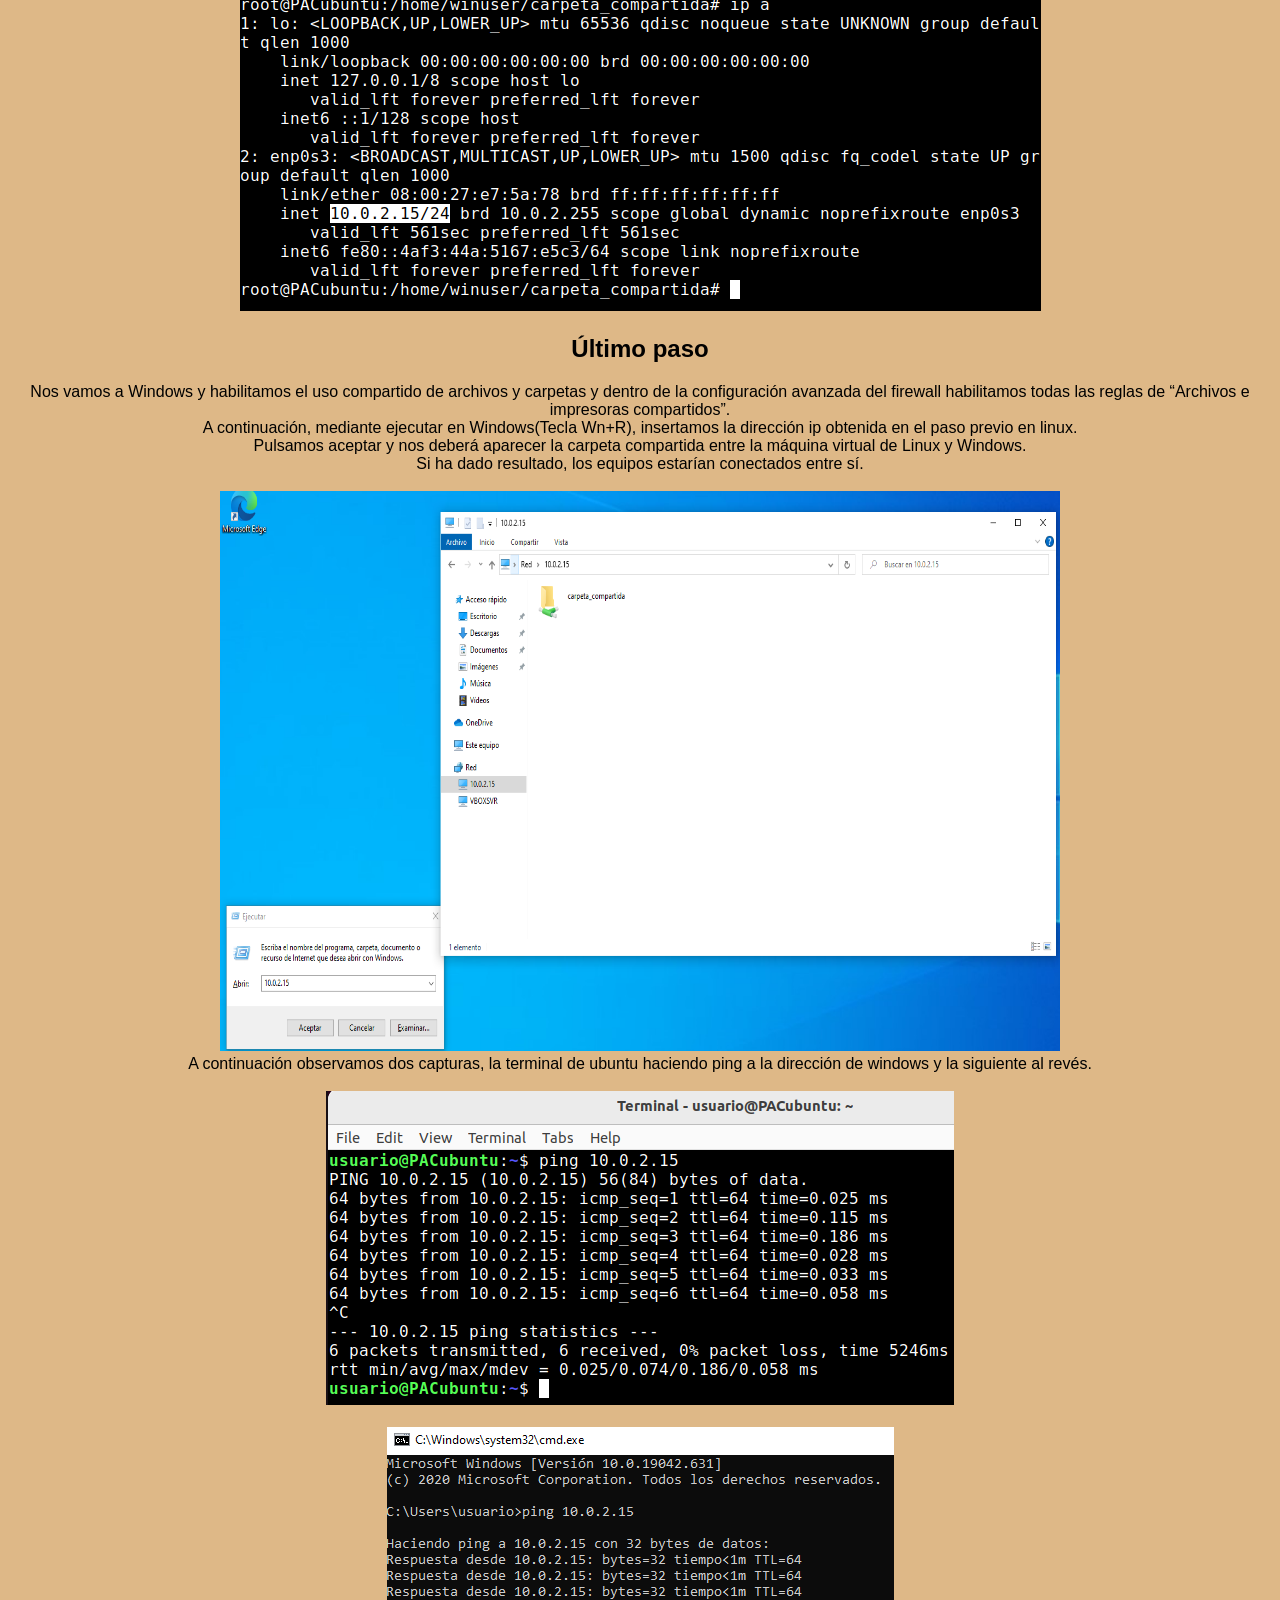
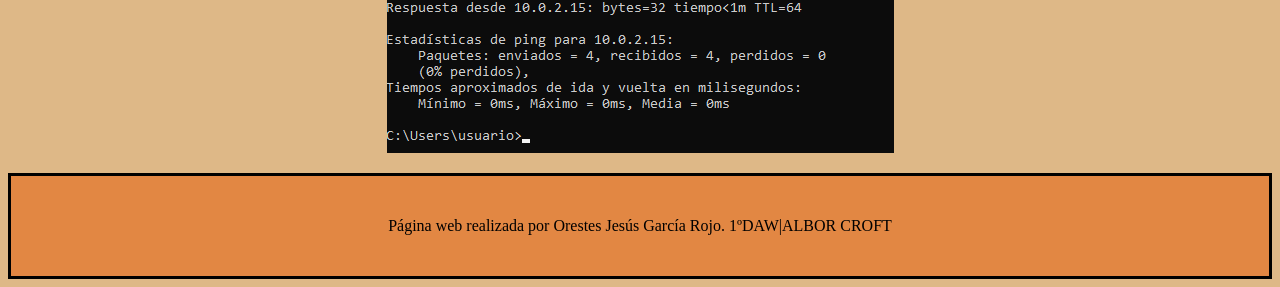
==== commit 6014b484: "Update index.html" ====
--- a/PAC2(HOWTO)/HOWTO/PAC2(HOWTO)/index.html
+++ b/PAC2(HOWTO)/HOWTO/PAC2(HOWTO)/index.html
@@ -32,7 +32,7 @@
             Procedemos a abrir la terminal e insertar los siguientes comandos:
             <!--Las etiquetas que contienen "br" son para el salto de linea, algunas líneas de código contienen dos de manera contínua
             lo cual sirve para ajustar el espaciado entre líneas-->
-                <br>-su (necesitaremos introducir la contraseña que añadimos al principio en la instalación de la maquina virtual)</br>
+                <br><br>-su (necesitaremos introducir la contraseña que añadimos al principio en la instalación de la maquina virtual)</br>
                 <br>-apt upgrade</br>
                 <br>-apt update</br>   
                 <!-- Imágenes de ejemplo de los comandos en la terminal-->
